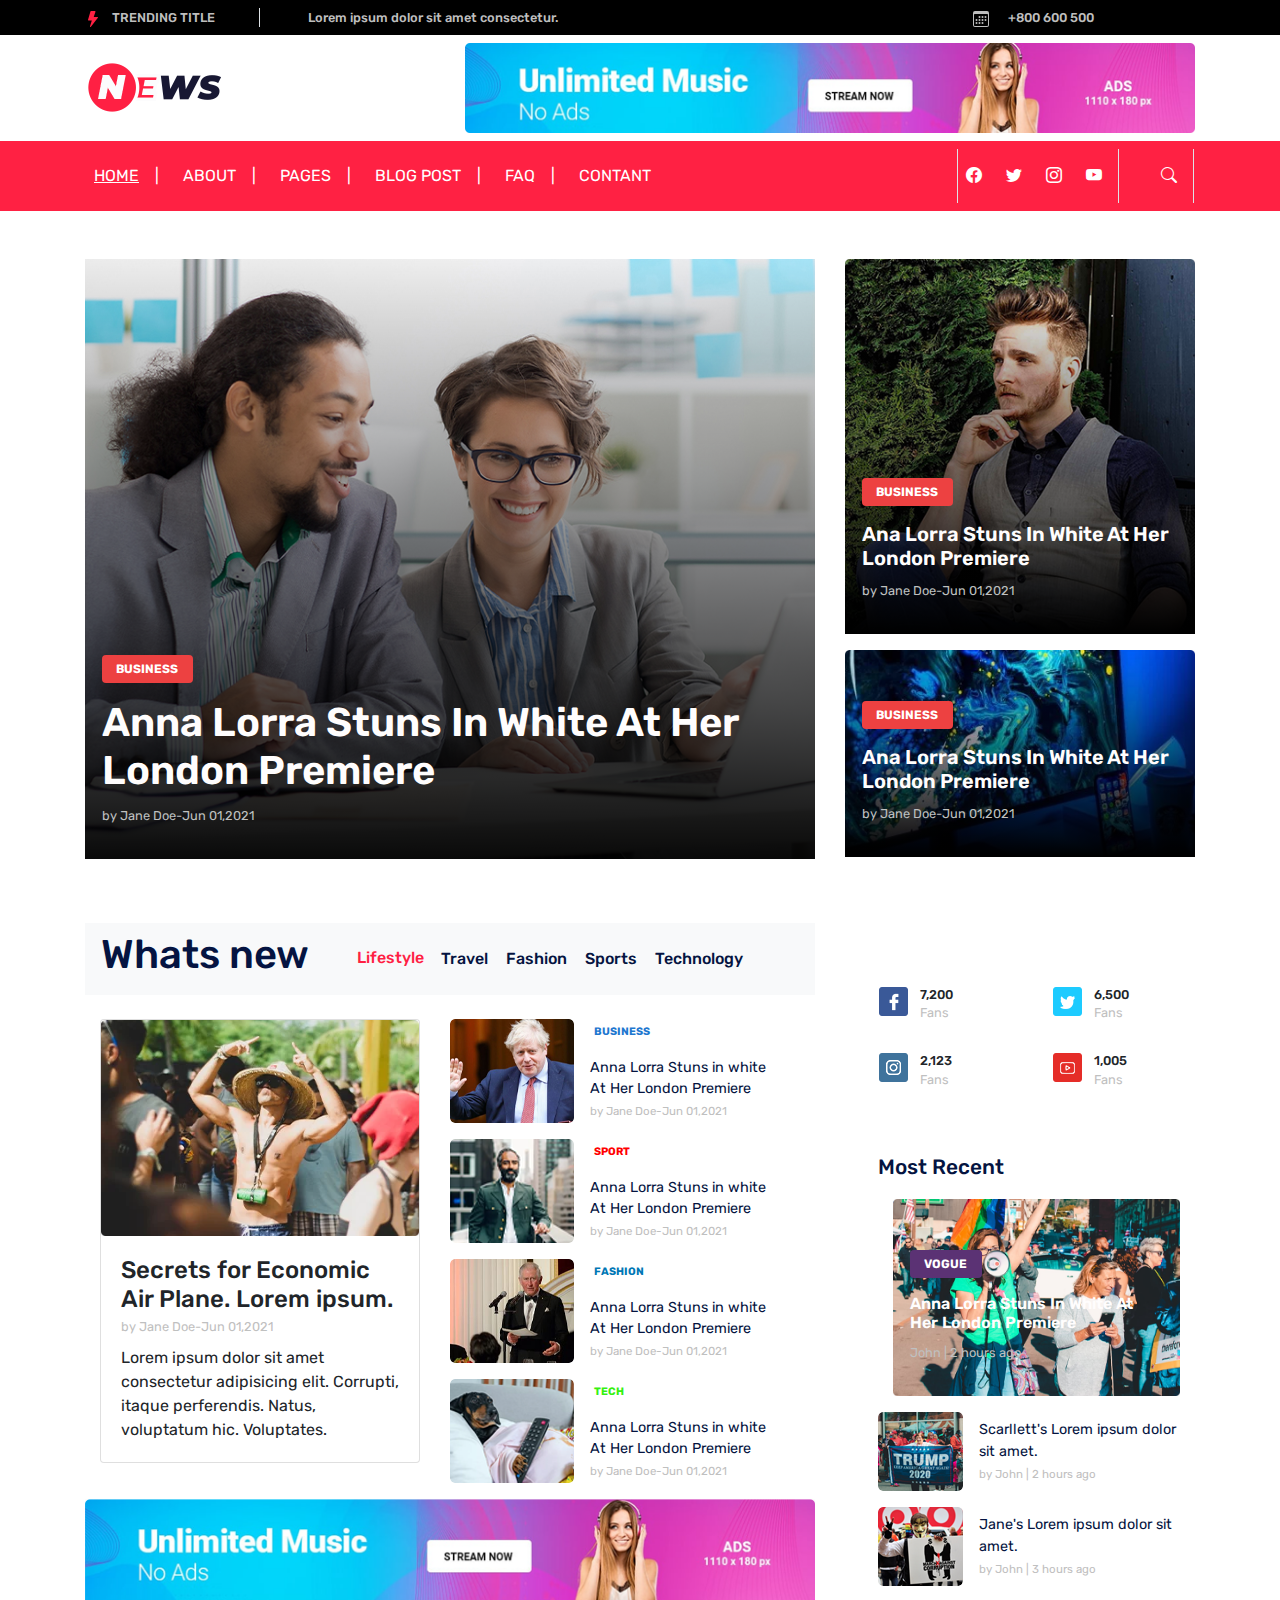
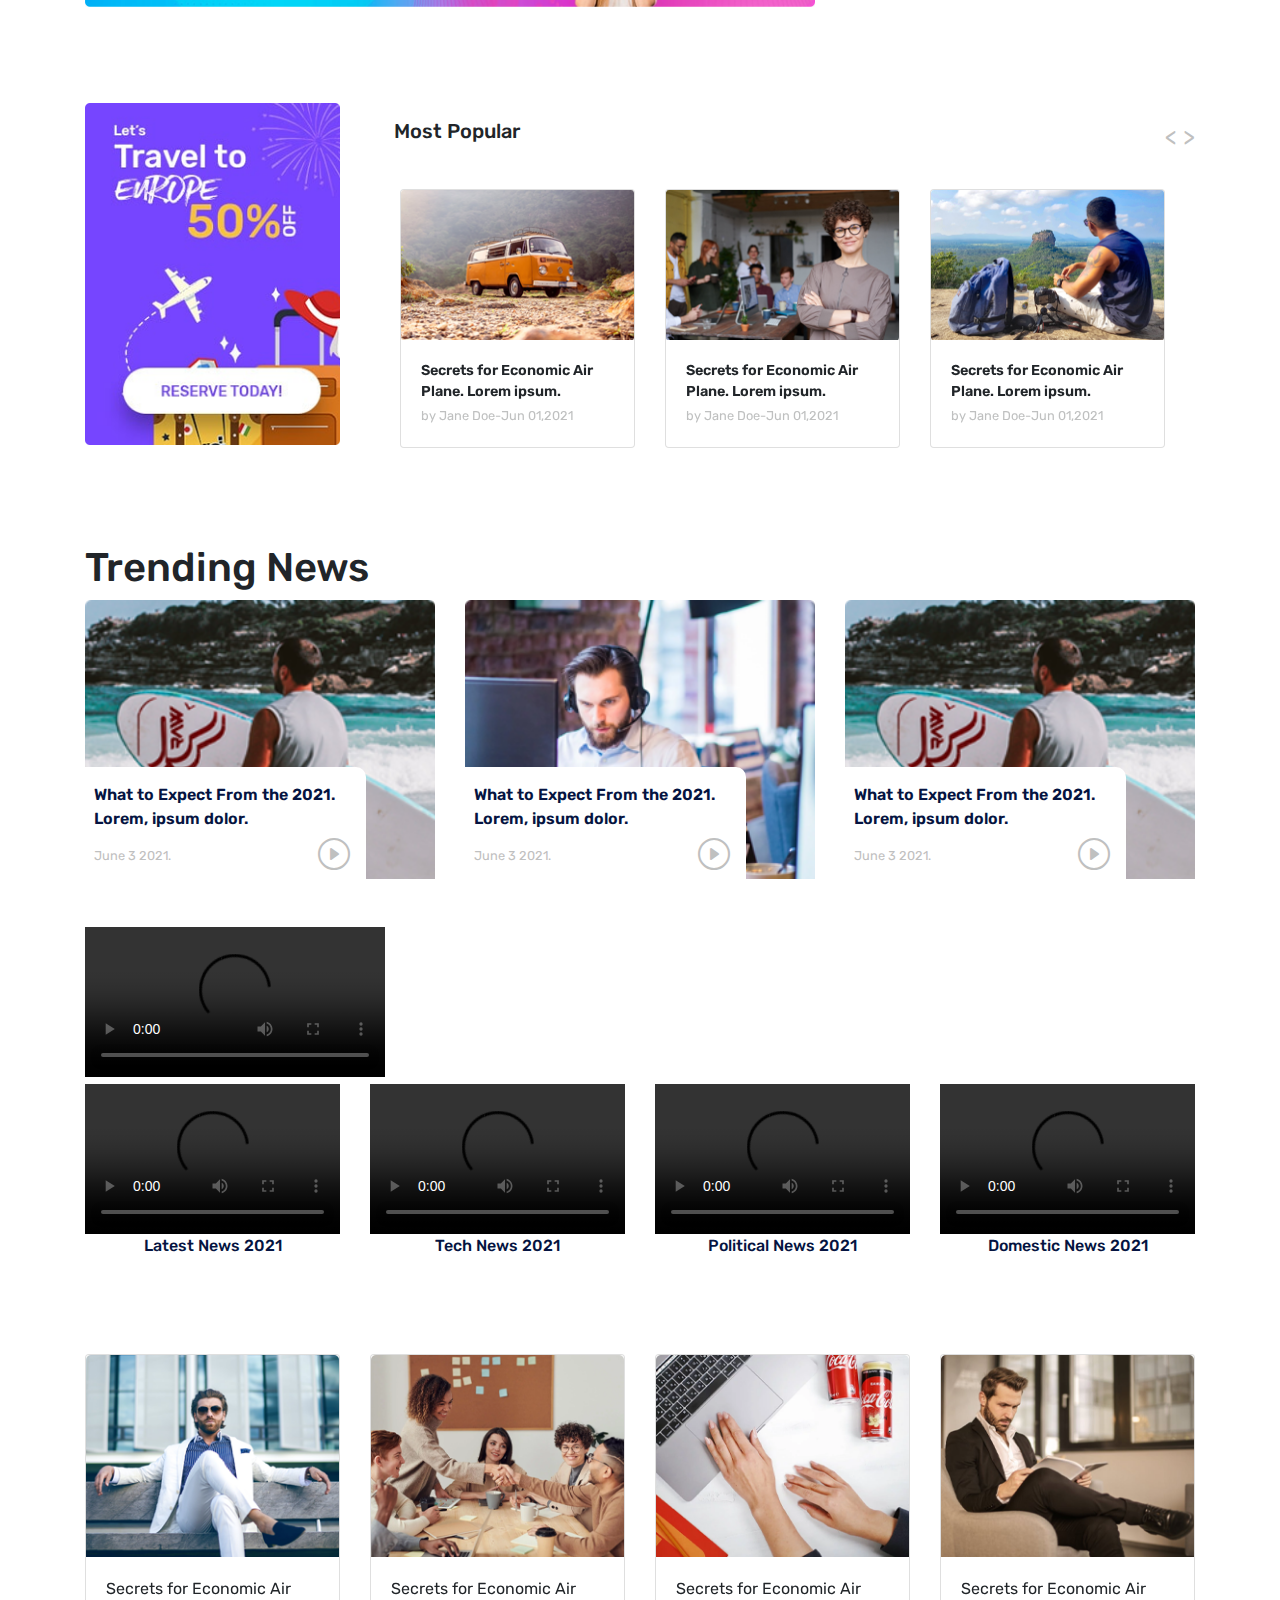
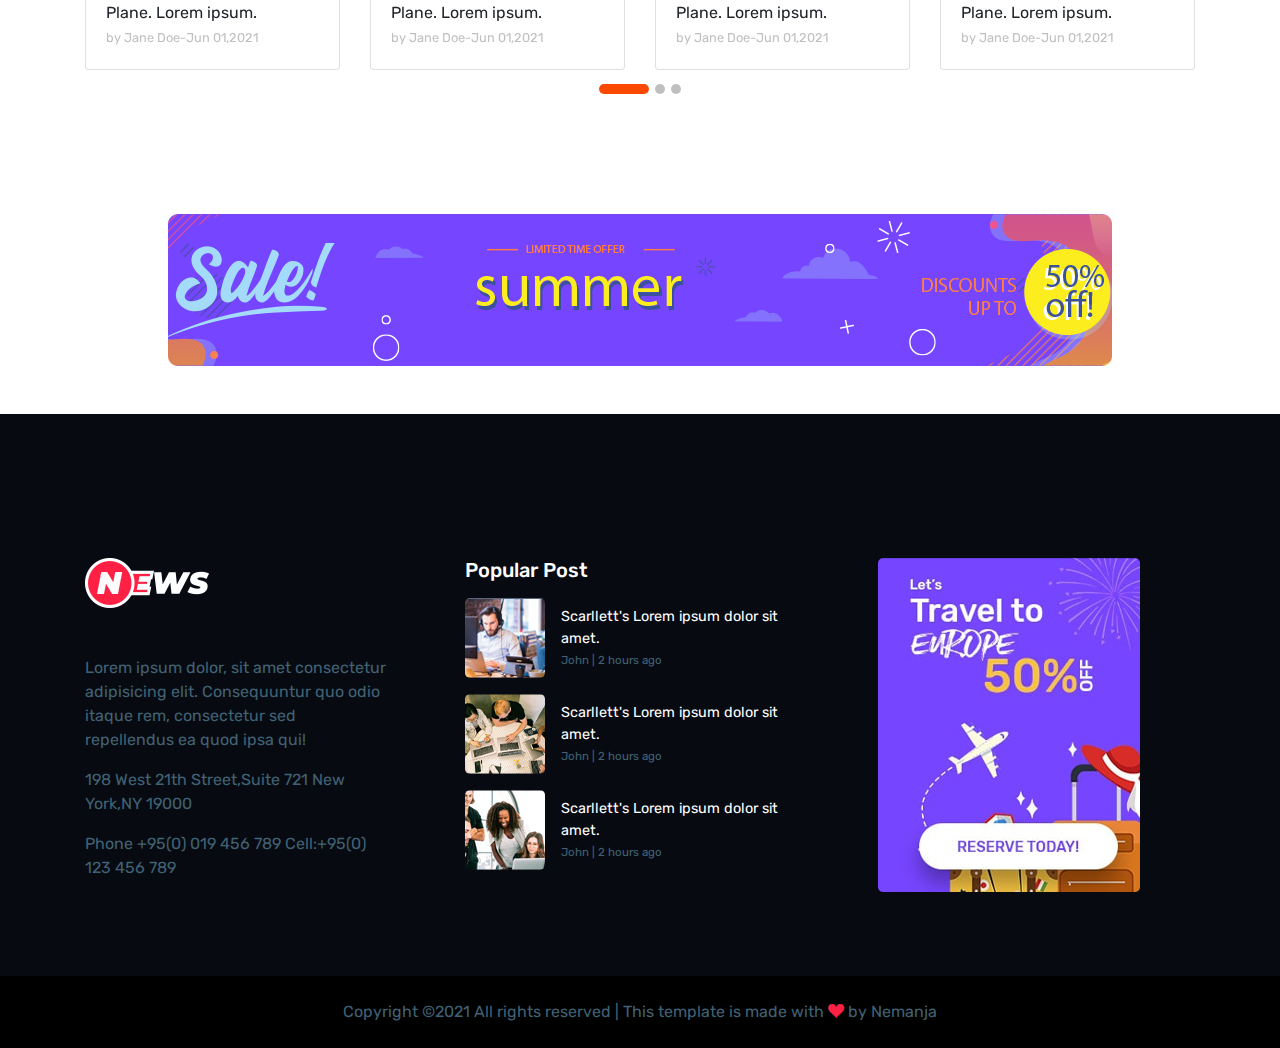
==== index.html @ ccfeb981 "Add files via upload" ====
<!doctype html>
<html lang="en">
  <head>
    <!-- Required meta tags -->
    <meta charset="utf-8">
    <meta name="viewport" content="width=device-width, initial-scale=1, shrink-to-fit=no">

    <!-- Bootstrap CSS -->
    <link rel="stylesheet" href="css/bootstrap.min.css">
    <link rel="stylesheet" href="css/style.css">
    <link href="https://fonts.googleapis.com/css2?family=Rubik:wght@200;300;400;500;520;700&display=swap" rel="stylesheet">
    <!-- BOOTSTRAP ICONS -->
    <link rel="stylesheet" href="https://cdn.jsdelivr.net/npm/bootstrap-icons@1.5.0/font/bootstrap-icons.css">
    <title>Hello, world!</title>
  </head>
  <body class="main-page">

    <!-- TRENDING NEWS SECTION -->
    <div class="top-trending-news p-2">
      <div class="container">
        <div class="row">
          <div class="col-6 col-md-3 col-lg-2 border-right">
            <svg xmlns="http://www.w3.org/2000/svg" width="16" height="16" fill="#ff2143" class="bi bi-lightning-fill mr-2" viewBox="0 0 16 16">
              <path d="M5.52.359A.5.5 0 0 1 6 0h4a.5.5 0 0 1 .474.658L8.694 6H12.5a.5.5 0 0 1 .395.807l-7 9a.5.5 0 0 1-.873-.454L6.823 9.5H3.5a.5.5 0 0 1-.48-.641l2.5-8.5z"/>
            </svg>
          TRENDING TITLE
        </div>
          <div class="col-6 col-md-6 col-lg-7 pl-md-5">Lorem ipsum dolor sit amet consectetur.</div>
          <div class="col-6 offset-1 offset-md-0 col-md-3 col-lg-2 pl-lg-5 align-self-md-end">
            <svg xmlns="http://www.w3.org/2000/svg" width="16" height="16" fill="currentColor" class="bi bi-calendar3 mr-3" viewBox="0 0 16 16">
              <path d="M14 0H2a2 2 0 0 0-2 2v12a2 2 0 0 0 2 2h12a2 2 0 0 0 2-2V2a2 2 0 0 0-2-2zM1 3.857C1 3.384 1.448 3 2 3h12c.552 0 1 .384 1 .857v10.286c0 .473-.448.857-1 .857H2c-.552 0-1-.384-1-.857V3.857z"/>
              <path d="M6.5 7a1 1 0 1 0 0-2 1 1 0 0 0 0 2zm3 0a1 1 0 1 0 0-2 1 1 0 0 0 0 2zm3 0a1 1 0 1 0 0-2 1 1 0 0 0 0 2zm-9 3a1 1 0 1 0 0-2 1 1 0 0 0 0 2zm3 0a1 1 0 1 0 0-2 1 1 0 0 0 0 2zm3 0a1 1 0 1 0 0-2 1 1 0 0 0 0 2zm3 0a1 1 0 1 0 0-2 1 1 0 0 0 0 2zm-9 3a1 1 0 1 0 0-2 1 1 0 0 0 0 2zm3 0a1 1 0 1 0 0-2 1 1 0 0 0 0 2zm3 0a1 1 0 1 0 0-2 1 1 0 0 0 0 2z"/>
            </svg>
            +800 600 500
          </div>
        </div>
      </div>
    </div>


  <!-- HEADER SECTION -->
  <div class="header">
    <div class="container">
      <div class="row mt-2 mb-2 d-flex align-items-center">
        <div class="col-4">
          <img src="img/logo/logo.png" class="img-fluid" alt="">
        </div>
        <div class="col-8">
          <a href="#"><img src="img/gallery/header_card.png" class="img-fluid" alt=""></a>
        </div>  
        <div class="col-2"></div>
      </div>
    </div>
  </div>


  <!-- NAVBAR -->
  <div class="nav-bg main-navbar">
    <nav class="navbar navbar-expand-lg navbar-dark container">
      <div class="nav-left">
        <div class="collapse navbar-collapse" id="navbarNavAltMarkup">
          <div class="navbar-nav ml-auto">
            <a class="nav-link active" href="index.html">Home<span class="sr-only">(current)</span></a>
            <a class="nav-link" href="about.html">About</a>
            <a class="nav-link" href="blog-page.html">Pages</a>
            <a class="nav-link" href="blog-details.html" >Blog Post</a>
            <a class="nav-link" href="#" >FAQ</a>
            <a class="nav-link" href="#" >Contant</a>
          </div>
        </div>
      </div>
      <button class="navbar-toggler" type="button" data-toggle="collapse" data-target="#navbarNavAltMarkup" aria-controls="navbarNavAltMarkup" aria-expanded="false" aria-label="Toggle navigation">
        <span class="navbar-toggler-icon"></span>
      </button>
      <div class="collapse navbar-collapse" id="navbarNavAltMarkup">
        <div class="navbar-nav ml-auto social-networks border-left d-flex align-items-center">
          <a class="nav-link" href="#">
            <i class="bi bi-facebook"></i>
          </a>
          <a class="nav-link" href="#">
            <i class="bi bi-twitter"></i>
          </a>
          <a class="nav-link" href="#">
            <i class="bi bi-instagram"></i>
          </a>
          <a class="nav-link" href="#">
            <i class="bi bi-youtube"></i>
          </a>
          <div class="nav-link border-left border-right search-section ">
            <div class="d-flex flex-row justify-content-center align-items-center">
              <input class="form-control mr-sm-2 search-input" type="search" placeholder="Search" aria-label="Search">
              <button class="bi bi-search search-btn" type="submit"></button>
            </div>
          </div>
          
        </div>
      </div>
    </nav>
  </div>


  <div class="container pt-5 top-section">

      <!-- HEADLINES -->
    <div class="row">
      <div class="col-lg-8 col-sm-12 mb-md-3 top-news pb-xs">
        <div class="gradient">
          <img src="./img/trending/trending_top03.jpg" class="img-fluid" alt="">
        </div>
        <div class="news-info">
          <div class="badge badge-news business">
            BUSINESS
          </div>
          <a href="#">
            <h1 class="headline">
              <a href="#">Anna Lorra Stuns in white At Her London Premiere</a>
           </h1>
          </a>
          <small class="meta">
            by Jane Doe-Jun 01,2021
          </small>
        </div>
      </div>
      <div class="col-lg-4 col-md-12 no-padding">
        <div class="container md-no-padding">
          <div class="row">
            <div class="col-lg-12 col-md-6 top-news smaller mb-3 mr-sm">
              <div class="gradient">
                <img src="./img/trending/trending_top3.jpg" class="img-fluid" alt="">
              </div>
              <div class="news-info">
                <div class="badge badge-news business">
                  BUSINESS
                </div>
                <h5 class="headline">
                  <a href="#">      
                      Ana Lorra Stuns in white At Her London Premiere
                  </a>
                </h5>
                <small class="meta">
                  by Jane Doe-Jun 01,2021
                </small>
              </div>
            </div>
            <div class="col-lg-12 col-md-6 top-news smaller">
              <div class="gradient">
                <img src="./img/trending/trending_top4.jpg" class="img-fluid" alt="">
              </div>
              <div class="news-info">
                <div class="badge badge-news business">
                  BUSINESS
                </div>
                <h5 class="headline">
                  <a href="#">      
                      Ana Lorra Stuns in white At Her London Premiere
                  </a>
                </h5>
                <small class="meta">
                  by Jane Doe-Jun 01,2021
                </small>
              </div>
            </div>
          </div>
        </div>
      </div>
    </div>

    
  </div>
  <!-- WHATS NEW AND SOCIAL -->
  <div class="container pt-5 pb-5 whats-new">
    <!-- WHATS NEW AND AD -->
    <div class="row">
      <div class="col-lg-8 col-md-12">
        
        <nav class="navbar navbar-expand-lg navbar-light bg-light new-news-navbar"   id="newNewsTabs" role="tablist">
          <h1 class="headline mr-5">Whats new</h1>
     
          <div class="tab-navbar" >
            <ul class="nav nav-tabs navbar-items-list" id="myTab" role="tablist">
              <li class="nav-item">
                <a class="nav-link active" id="lifestyle-tab" data-toggle="tab" href="#lifestyle" role="tab" aria-controls="lifestyle" aria-selected="true">Lifestyle <span class="sr-only">(current)</span></a>
              </li>
              <li class="nav-item">
                <a class="nav-link" id="travel-tab" data-toggle="tab" href="#travel" role="tab" aria-controls="travel" aria-selected="false">Travel</a>
              </li>
              <li class="nav-item">
                <a class="nav-link"  id="fashion-tab" data-toggle="tab" href="#fashion" role="tab" aria-controls="fashion" aria-selected="false">Fashion</a>
              </li>
              <li class="nav-item">
                <a class="nav-link"  id="sports-tab" data-toggle="tab" href="#sports" role="tab" aria-controls="sports" aria-selected="false">Sports</a>
              </li>
              <li class="nav-item">
                <a class="nav-link"  id="technology-tab" data-toggle="tab" href="#technology" role="tab" aria-controls="technology" aria-selected="false">Technology</a>
              </li>
            </ul>
          </div>
        </nav>
        <div class="tab-content mt-4">
          <div class="tab-pane fade show active" id="lifestyle" role="tabpanel" aria-labelledby="lifestyle-tab">
            <div class="row container">
              <div class="col-lg-6 col-md-6 col-sm-12">
                <div class="card news-info">
                  <img class="card-img-top" src="img/gallery/whats_news_details2.png" alt="Card image cap">
                  <div class="card-body">
                    <a href="#"><h4 class="card-title mb-0">Secrets for Economic Air Plane. Lorem ipsum.</h4></a>
                    <small class="meta">
                      by Jane Doe-Jun 01,2021
                    </small>
                    <p class="card-text mt-2">Lorem ipsum dolor sit amet consectetur adipisicing elit. Corrupti, itaque perferendis. Natus, voluptatum hic. Voluptates.</p>
                  </div>
                </div>
              </div>
              <div class="col-lg-6 col-md-6 col-sm-12 mt-xs">
                    <div class="news-pic-left pb-3">
                      <img src="img/gallery/whats_right_img2.png" class="img" alt="">
                      <section class="news-info ml-3">
                        <div class="badge badge-news business">
                          BUSINESS
                        </div>
                        <div class="headline">
                          <a href="#">Anna Lorra Stuns in white At Her London Premiere</a>
                        </div>
                        <small class="meta">
                          by Jane Doe-Jun 01,2021
                        </small>
                      </section>
                    </div>
                    <div class="news-pic-left pb-3">
                      <img src="img/gallery/whats_right_img1.png" class="img" alt="">
                      <section class="news-info ml-3">
                        <div class="badge badge-news sport">
                          sport
                        </div>
                        <div class="headline">
                          <a href="#">Anna Lorra Stuns in white At Her London Premiere</a>
                        </div>
                        <small class="meta">
                          by Jane Doe-Jun 01,2021
                        </small>
                      </section>
                    </div>
                    <div class="news-pic-left pb-3">
                      <img src="img/gallery/whats_right_img4.png" class="img" alt="">
                      <section class="news-info ml-3">
                        <div class="badge badge-news fashion">
                          fashion
                        </div>
                        <div class="headline">
                          <a href="#">Anna Lorra Stuns in white At Her London Premiere</a>
                        </div>
                        <small class="meta">
                          by Jane Doe-Jun 01,2021
                        </small>
                      </section>
                    </div>
                    <div class="news-pic-left pb-3">
                      <img src="img/gallery/whats_right_img3.png" class="img" alt="">
                      <section class="news-info ml-3">
                        <div class="badge badge-news tech">
                          tech
                        </div>
                        <div class="headline">
                          <a href="#">Anna Lorra Stuns in white At Her London Premiere</a>
                        </div>
                        <small class="meta">
                          by Jane Doe-Jun 01,2021
                        </small>
                      </section>
                    </div>
                </div>
            </div>
          </div>
          <div class="tab-pane fade" id="travel" role="tabpanel" aria-labelledby="travel-tab">
            <div class="row container">
              <div class="col-lg-6 col-md-6 col-sm-12">
                <div class="card news-info">
                  <img class="card-img-top" src="img/gallery/whats_news_details1.png" alt="Card image cap">
                  <div class="card-body">
                    <a href="#"><h4 class="card-title mb-0">Secrets for Economic Air Plane. Lorem ipsum.</h4></a>
                    <small class="meta">
                      by Jane Doe-Jun 01,2021
                    </small>
                    <p class="card-text mt-2">Lorem ipsum dolor sit amet consectetur adipisicing elit. Corrupti, itaque perferendis. Natus, voluptatum hic. Voluptates.</p>
                  </div>
                </div>
              </div>
              <div class="col-lg-6 col-md-6 col-sm-12 mt-xs">
                    <div class="news-pic-left pb-3">
                      <img src="img/gallery/whats_right_img1.png" class="img" alt="">
                      <section class="news-info ml-3">
                        <div class="badge badge-news business">
                          BUSINESS
                        </div>
                        <div class="headline">
                          <a href="#">Anna Lorra Stuns in white At Her London Premiere</a>
                        </div>
                        <small class="meta">
                          by Jane Doe-Jun 01,2021
                        </small>
                      </section>
                    </div>
                    <div class="news-pic-left pb-3">
                      <img src="img/gallery/whats_right_img2.png" class="img" alt="">
                      <section class="news-info ml-3">
                        <div class="badge badge-news sport">
                          sport
                        </div>
                        <div class="headline">
                          <a href="#">Anna Lorra Stuns in white At Her London Premiere</a>
                        </div>
                        <small class="meta">
                          by Jane Doe-Jun 01,2021
                        </small>
                      </section>
                    </div>
                    <div class="news-pic-left pb-3">
                      <img src="img/gallery/whats_right_img3.png" class="img" alt="">
                      <section class="news-info ml-3">
                        <div class="badge badge-news fashion">
                          fashion
                        </div>
                        <div class="headline">
                          <a href="#">Anna Lorra Stuns in white At Her London Premiere</a>
                        </div>
                        <small class="meta">
                          by Jane Doe-Jun 01,2021
                        </small>
                      </section>
                    </div>
                    <div class="news-pic-left pb-3">
                      <img src="img/gallery/whats_right_img4.png" class="img" alt="">
                      <section class="news-info ml-3">
                        <div class="badge badge-news tech">
                          tech
                        </div>
                        <div class="headline">
                          <a href="#">Anna Lorra Stuns in white At Her London Premiere</a>
                        </div>
                        <small class="meta">
                          by Jane Doe-Jun 01,2021
                        </small>
                      </section>
                    </div>
                </div>
            </div>
          </div>
          <div class="tab-pane fade" id="fashion" role="tabpanel" aria-labelledby="fashion-tab">
            <div class="row container">
              <div class="col-lg-6 col-md-6 col-sm-12">
                <div class="card news-info">
                  <img class="card-img-top" src="img/gallery/whats_news_details3.png" alt="Card image cap">
                  <div class="card-body">
                    <a href="#"><h4 class="card-title mb-0">Secrets for Economic Air Plane. Lorem ipsum.</h4></a>
                    <small class="meta">
                      by Jane Doe-Jun 01,2021
                    </small>
                    <p class="card-text mt-2">Lorem ipsum dolor sit amet consectetur adipisicing elit. Corrupti, itaque perferendis. Natus, voluptatum hic. Voluptates.</p>
                  </div>
                </div>
              </div>
              <div class="col-lg-6 col-md-6 col-sm-12 mt-xs">
                    <div class="news-pic-left pb-3">
                      <img src="img/gallery/whats_right_img1.png" class="img" alt="">
                      <section class="news-info ml-3">
                        <div class="badge badge-news business">
                          BUSINESS
                        </div>
                        <div class="headline">
                          <a href="#">Anna Lorra Stuns in white At Her London Premiere</a>
                        </div>
                        <small class="meta">
                          by Jane Doe-Jun 01,2021
                        </small>
                      </section>
                    </div>
                    <div class="news-pic-left pb-3">
                      <img src="img/gallery/whats_right_img4.png" class="img" alt="">
                      <section class="news-info ml-3">
                        <div class="badge badge-news sport">
                          sport
                        </div>
                        <div class="headline">
                          <a href="#">Anna Lorra Stuns in white At Her London Premiere</a>
                        </div>
                        <small class="meta">
                          by Jane Doe-Jun 01,2021
                        </small>
                      </section>
                    </div>
                    <div class="news-pic-left pb-3">
                      <img src="img/gallery/whats_right_img3.png" class="img" alt="">
                      <section class="news-info ml-3">
                        <div class="badge badge-news fashion">
                          fashion
                        </div>
                        <div class="headline">
                          <a href="#">Anna Lorra Stuns in white At Her London Premiere</a>
                        </div>
                        <small class="meta">
                          by Jane Doe-Jun 01,2021
                        </small>
                      </section>
                    </div>
                    <div class="news-pic-left pb-3">
                      <img src="img/gallery/whats_right_img2.png" class="img" alt="">
                      <section class="news-info ml-3">
                        <div class="badge badge-news tech">
                          tech
                        </div>
                        <div class="headline">
                          <a href="#">Anna Lorra Stuns in white At Her London Premiere</a>
                        </div>
                        <small class="meta">
                          by Jane Doe-Jun 01,2021
                        </small>
                      </section>
                    </div>
                </div>
            </div>
          </div>
          <div class="tab-pane fade" id="sports" role="tabpanel" aria-labelledby="sports-tab">
            <div class="row container">
              <div class="col-lg-6 col-md-6 col-sm-12">
                <div class="card news-info">
                  <img class="card-img-top" src="img/gallery/whats_news_details4.png" alt="Card image cap">
                  <div class="card-body">
                    <a href="#"><h4 class="card-title mb-0">Secrets for Economic Air Plane. Lorem ipsum.</h4></a>
                    <small class="meta">
                      by Jane Doe-Jun 01,2021
                    </small>
                    <p class="card-text mt-2">Lorem ipsum dolor sit amet consectetur adipisicing elit. Corrupti, itaque perferendis. Natus, voluptatum hic. Voluptates.</p>
                  </div>
                </div>
              </div>
              <div class="col-lg-6 col-md-6 col-sm-12 mt-xs">
                    <div class="news-pic-left pb-3">
                      <img src="img/gallery/whats_right_img2.png" class="img" alt="">
                      <section class="news-info ml-3">
                        <div class="badge badge-news business">
                          BUSINESS
                        </div>
                        <div class="headline">
                          <a href="#">Anna Lorra Stuns in white At Her London Premiere</a>
                        </div>
                        <small class="meta">
                          by Jane Doe-Jun 01,2021
                        </small>
                      </section>
                    </div>
                    <div class="news-pic-left pb-3">
                      <img src="img/gallery/whats_right_img1.png" class="img" alt="">
                      <section class="news-info ml-3">
                        <div class="badge badge-news sport">
                          sport
                        </div>
                        <div class="headline">
                          <a href="#">Anna Lorra Stuns in white At Her London Premiere</a>
                        </div>
                        <small class="meta">
                          by Jane Doe-Jun 01,2021
                        </small>
                      </section>
                    </div>
                    <div class="news-pic-left pb-3">
                      <img src="img/gallery/whats_right_img4.png" class="img" alt="">
                      <section class="news-info ml-3">
                        <div class="badge badge-news fashion">
                          fashion
                        </div>
                        <div class="headline">
                          <a href="#">Anna Lorra Stuns in white At Her London Premiere</a>
                        </div>
                        <small class="meta">
                          by Jane Doe-Jun 01,2021
                        </small>
                      </section>
                    </div>
                    <div class="news-pic-left pb-3">
                      <img src="img/gallery/whats_right_img3.png" class="img" alt="">
                      <section class="news-info ml-3">
                        <div class="badge badge-news tech">
                          tech
                        </div>
                        <div class="headline">
                          <a href="#">Anna Lorra Stuns in white At Her London Premiere</a>
                        </div>
                        <small class="meta">
                          by Jane Doe-Jun 01,2021
                        </small>
                      </section>
                    </div>
                </div>
            </div>
          </div>
          <div class="tab-pane fade" id="technology" role="tabpanel" aria-labelledby="technology-tab">
            <div class="row container">
              <div class="col-lg-6 col-md-6 col-sm-12">
                <div class="card news-info">
                  <img class="card-img-top" src="img/gallery/whats_news_details5.png" alt="Card image cap">
                  <div class="card-body">
                    <a href="#"><h4 class="card-title mb-0">Secrets for Economic Air Plane. Lorem ipsum.</h4></a>
                    <small class="meta">
                      by Jane Doe-Jun 01,2021
                    </small>
                    <p class="card-text mt-2">Lorem ipsum dolor sit amet consectetur adipisicing elit. Corrupti, itaque perferendis. Natus, voluptatum hic. Voluptates.</p>
                  </div>
                </div>
              </div>
              <div class="col-lg-6 col-md-6 col-sm-12 mt-xs">
                    <div class="news-pic-left pb-3">
                      <img src="img/gallery/whats_right_img4.png" class="img" alt="">
                      <section class="news-info ml-3">
                        <div class="badge badge-news business">
                          BUSINESS
                        </div>
                        <div class="headline">
                          <a href="#">Anna Lorra Stuns in white At Her London Premiere</a>
                        </div>
                        <small class="meta">
                          by Jane Doe-Jun 01,2021
                        </small>
                      </section>
                    </div>
                    <div class="news-pic-left pb-3">
                      <img src="img/gallery/whats_right_img1.png" class="img" alt="">
                      <section class="news-info ml-3">
                        <div class="badge badge-news sport">
                          sport
                        </div>
                        <div class="headline">
                          <a href="#">Anna Lorra Stuns in white At Her London Premiere</a>
                        </div>
                        <small class="meta">
                          by Jane Doe-Jun 01,2021
                        </small>
                      </section>
                    </div>
                    <div class="news-pic-left pb-3">
                      <img src="img/gallery/whats_right_img2.png" class="img" alt="">
                      <section class="news-info ml-3">
                        <div class="badge badge-news fashion">
                          fashion
                        </div>
                        <div class="headline">
                          <a href="#">Anna Lorra Stuns in white At Her London Premiere</a>
                        </div>
                        <small class="meta">
                          by Jane Doe-Jun 01,2021
                        </small>
                      </section>
                    </div>
                    <div class="news-pic-left pb-3">
                      <img src="img/gallery/whats_right_img3.png" class="img" alt="">
                      <section class="news-info ml-3">
                        <div class="badge badge-news tech">
                          tech
                        </div>
                        <div class="headline">
                          <a href="#">Anna Lorra Stuns in white At Her London Premiere</a>
                        </div>
                        <small class="meta">
                          by Jane Doe-Jun 01,2021
                        </small>
                      </section>
                    </div>
                </div>
            </div>
          </div>
        </div>
        <a href="#"><img src="img/gallery/body_card1.png" alt="" class="img-fluid"></a>
      </div>

      <!-- SOCIAL NETWORKS AND MOST RECENT -->
      <div class="col-lg-4 col-md-12 pl-lg-5">
        <!-- SOCIAL NETWORKS -->
        <div class="row d-flex social-networks-section justify-content-around align-items-center pt-5">
            <div class="col-3 col-lg-6 col-md-3 d-flex flex-row p-3">
              <div class="pic mr-1">
                <a href="#"><img src="img/news/icon-fb.png" alt=""></a>
              </div>
              <div class="social-network-info ml-2">
                <div class="social-network-followers"> 7,200 </div>
                <small class="social-network-followers-text">Fans</small>
              </div>
            </div>

            <div class="col-3 col-lg-6 col-md-3 d-flex flex-row p-3">
              <div class="pic mr-1">
                <a href="#"><img src="img/news/icon-tw.png" alt=""></a>
              </div>
              <div class="social-network-info ml-2">
                <div class="social-network-followers"> 6,500 </div>
                <small class="social-network-followers-text">Fans</small>
              </div>
            </div>

            <div class="col-3 col-lg-6 col-md-3 d-flex flex-row p-3">
              <div class="pic mr-1">
                <a href="#"><img src="img/news/icon-ins.png" alt=""></a>
              </div>
              <div class="social-network-info ml-2">
                <div class="social-network-followers"> 2,123 </div>
                <small class="social-network-followers-text">Fans</small>
              </div>
            </div>

            <div class="col-3 col-lg-6 col-md-3 d-flex flex-row p-3">
              <div class="pic mr-1">
                <a href="#"><img src="img/news/icon-yo.png" alt=""></a>
              </div>
              <div class="social-network-info ml-2">
                <div class="social-network-followers"> 1,005 </div>
                <small class="social-network-followers-text">Fans</small>
              </div>
            </div>
        </div>
        <!-- MOST RECENT -->
        <div class="most-recent-section mt-5">
            <div class="headline mb-3">Most Recent</div>
            <div class="container">
              <div class="recent-news-list row">
                <div class="top-news col-12">
                  <img src="./img/gallery/most_recent.png" class="img-fluid" alt="">
                  <div class="news-info">
                    <div class="badge badge-news vogue">
                      vogue
                    </div>
                    <h5 class="headline">
                      <a href="#">Anna Lorra Stuns in white At Her London Premiere</a>
                    </h5>
                    <small class="meta">
                      John | 2 hours ago
                    </small>
                  </div>
                </div>
                <div class="news-pic-left mt-3 col-lg-12 col-md-6 no-padding">
                    <img src="img/gallery/most_recent1.png" class="img" alt="">
                    <section class="news-info ml-3">
                      <div class="headline">
                        <a href="#">Scarllett's Lorem ipsum dolor sit amet.</a>
                      </div>
                      <small class="meta">
                        by John | 2 hours ago
                      </small>
                    </section>
                </div>
                <div class="news-pic-left mt-3 col-lg-12 col-md-6 no-padding">
                  <img src="img/gallery/most_recent2.png" class="img" alt="">
                  <section class="news-info ml-3">
                    <div class="headline">
                      <a href="#">Jane's Lorem ipsum dolor sit amet.</a>
                    </div>
                    <small class="meta">
                      by John | 3 hours ago
                    </small>
                  </section>
              </div>
              </div>
            </div>
          </div>
        </div>
      </div>
  </div>
  <!-- AD AND MOST POPULAR -->
  <div class="container pt-5 pb-5">
    <div class="row">
      <!-- AD -->
      <div class="col-12 col-md-3 vertical-advert">
        <a href="#"><img src="img/gallery/body_card2.png" class="img-fluid" alt=""></a>
      </div>
      <!-- MOST POPULAR -->
      <div class="col-lg-9 col-md-12 col-sm-12 most-popular-section">
       <div class="container">
        <div class="row d-flex justify-content-between pl-4 pt-3">
          <h5>Most Popular</h5>
          <div class="carosel-controls">
            <a class="control-left" href="#carouselPopularNewsControls" role="button" data-slide="prev">
              <span class="" aria-hidden="true">&lt;</span>
              <span class="sr-only">Previous</span>
            </a>
            <a class="control-right" href="#carouselPopularNewsControls" role="button" data-slide="next">
              <span class="" aria-hidden="true">&gt;</span>
              <span class="sr-only">Next</span>
            </a>
          </div>
        </div>
        <div id="carouselPopularNewsControls" class="carousel slide" data-ride="carousel">
          <div class="carousel-inner">
            <div class="carousel-item active">
              <div class="container">
                <div class="row">
                  <div class="col-12 col-md-4">
                    <div class="card news-info">
                      <img class="card-img-top" src="img/gallery/weeklyNews1.png" alt="Card image cap">
                      <div class="card-body">
                        <div class="card-title mb-0"><a href="#">Secrets for Economic Air Plane. Lorem ipsum.</a></div>
                        <small class="meta">
                          by Jane Doe-Jun 01,2021
                        </small>
                      </div>
                    </div>
                  </div>
                  <div class="col-12 col-md-4">
                    <div class="card news-info">
                      <img class="card-img-top" src="img/gallery/weeklyNews2.png" alt="Card image cap">
                      <div class="card-body">
                        <div class="card-title mb-0"><a href="#">Secrets for Economic Air Plane. Lorem ipsum.</a></div>
                        <small class="meta">
                          by Jane Doe-Jun 01,2021
                        </small>
                      </div>
                    </div>
                  </div>
                  <div class="col-12 col-md-4">
                    <div class="card news-info">
                      <img class="card-img-top" src="img/gallery/weeklyNews3.png" alt="Card image cap">
                      <div class="card-body">
                        <div class="card-title mb-0"><a href="#">Secrets for Economic Air Plane. Lorem ipsum.</a></div>
                        <small class="meta">
                          by Jane Doe-Jun 01,2021
                        </small>
                      </div>
                    </div>
                  </div>
                </div>
              </div>
            </div>
            <div class="carousel-item">
              <div class="container">
                <div class="row">
                  <div class="col-12 col-md-4">
                    <div class="card news-info">
                      <img class="card-img-top" src="img/gallery/weekly2News1.png" alt="Card image cap">
                      <div class="card-body">
                        <div class="card-title mb-0"><a href="#">Secrets for Economic Air Plane. Lorem ipsum.</a></div>
                        <small class="meta">
                          by Jane Doe-Jun 01,2021
                        </small>
                      </div>
                    </div>
                  </div>
                  <div class="col-12 col-md-4">
                    <div class="card news-info">
                      <img class="card-img-top" src="img/gallery/weekly2News2.png" alt="Card image cap">
                      <div class="card-body">
                        <div class="card-title mb-0"><a href="#">Secrets for Economic Air Plane. Lorem ipsum.</a></div>
                        <small class="meta">
                          by Jane Doe-Jun 01,2021
                        </small>
                      </div>
                    </div>
                  </div>
                  <div class="col-12 col-md-4">
                    <div class="card news-info">
                      <img class="card-img-top" src="img/gallery/weekly2News3.png" alt="Card image cap">
                      <div class="card-body">
                        <div class="card-title mb-0"><a href="#">Secrets for Economic Air Plane. Lorem ipsum.</a></div>
                        <small class="meta">
                          by Jane Doe-Jun 01,2021
                        </small>
                      </div>
                    </div>
                  </div>
                </div>
              </div>
            </div>
          </div>
        </div>
      </div>
      </div>
    </div>
  </div>
  <!-- TRENDING NEWS -->
  <div class="container trending-news-section pt-5">
    <h1>Trending News</h1>
    <div class="row">
      <div class="col-lg-4 col-md-6 trending-news">
        <img src="img/gallery/tranding2.png" class="img-fluid" alt="">
        <div class="news-info d-flex flex-column justify-content-between">
          <div class="headline">
            What to Expect From the 2021. Lorem, ipsum dolor.
          </div>
          <div class="news-data d-flex justify-content-between pr-3">
            <small class="date align-self-center">
              June 3 2021.
            </small>
          <div class="">
            <i class="bi bi-play-circle play-btn" data-toggle="modal" data-target="#videoModal"></i>
          </div>
          </div>
        </div>
      </div>
      <div class="col-lg-4 col-md-6 mt-xs trending-news">
        <img src="img/gallery/tranding1.png" class="img-fluid" alt="">
        <div class="news-info d-flex flex-column justify-content-between">
          <div class="headline">
            What to Expect From the 2021. Lorem, ipsum dolor.
          </div>
          <div class="news-data d-flex justify-content-between pr-3">
            <small class="date align-self-center">
              June 3 2021.
            </small>
          <div class="">
            <i class="bi bi-play-circle play-btn" data-toggle="modal" data-target="#videoModal"></i>
          </div>
          </div>
        </div>
      </div>
      <div class="col-lg-4 col-md-6 mt-xs trending-news mt-md-5 mt-lg-0">
        <img src="img/gallery/tranding2.png" class="img-fluid" alt="">
        <div class="news-info d-flex flex-column justify-content-between">
          <div class="headline">
            What to Expect From the 2021. Lorem, ipsum dolor.
          </div>
          <div class="news-data d-flex justify-content-between pr-3">
            <small class="date align-self-center">
              June 3 2021.
            </small>
          <div class="">
            <i class="bi bi-play-circle play-btn" data-toggle="modal" data-target="#videoModal"></i>
          </div>
          </div>
        </div>
      </div>
    </div>
  </div>
  <!-- VIDEOS -->
  <div class="container pt-5 pb-5">
   <div class="row">
    <div class="col-12">
      <video controls class="img-fluid">
        <source src="video/video_top.mp4" type="video/mp4">
      </video>
    </div>
    <div class="col-lg-3 col-md-6">
      <div class="video-card d-flex flex-column">
        <video controls class="img-fluid">
          <source src="video/video_top.mp4" type="video/mp4">
        </video>
        <div class="headline align-self-center">Latest News 2021</div>
      </div>
    </div>
    <div class="col-lg-3 col-md-6"">
      <div class="video-card d-flex flex-column">
        <video controls class="img-fluid">
          <source src="video/video_top.mp4" type="video/mp4">
        </video>
        <div class="headline align-self-center">Tech News 2021</div>
      </div>
    </div>
    <div class="col-lg-3 col-md-6"">
      <div class="video-card d-flex flex-column">
        <video controls class="img-fluid">
          <source src="video/video_top.mp4" type="video/mp4">
        </video>
        <div class="headline align-self-center">Political News 2021</div>
      </div>
    </div>
    <div class="col-lg-3 col-md-6"">
      <div class="video-card d-flex flex-column">
        <video controls class="img-fluid">
          <source src="video/video_top.mp4" type="video/mp4">
        </video>
        <div class="headline align-self-center">Domestic News 2021</div>
      </div>
    </div>
   </div>
  </div>
  <!-- BOTTOM NEWS -->
  <div class="container pt-5 pb-5 bottom-news">
    <div id="carouselBottomNewsIndicators" class="carousel slide bottom-slide" data-ride="carousel">
      <ol class="carousel-indicators">
        <li data-target="#carouselBottomNewsIndicators" data-slide-to="0" class="active"></li>
        <li data-target="#carouselBottomNewsIndicators" data-slide-to="1"></li>
        <li data-target="#carouselBottomNewsIndicators" data-slide-to="2"></li>
      </ol>
      <div class="carousel-inner">
        <div class="carousel-item active">
          <div class="row">
            <div class="col-lg-3 col-md-6">
              <div class="card news-info">
                <img class="card-img-top" src="img/gallery/weekly2News1.png" alt="Card image cap">
                <div class="card-body">
                  <div class="card-title mb-0"><a href="#">Secrets for Economic Air Plane. Lorem ipsum.</a></div>
                  <small class="meta">
                    by Jane Doe-Jun 01,2021
                  </small>
                </div>
              </div>
            </div>
            <div class="col-lg-3 col-md-6">
              <div class="card news-info">
                <img class="card-img-top" src="img/gallery/weekly2News2.png" alt="Card image cap">
                <div class="card-body">
                  <div class="card-title mb-0"><a href="#">Secrets for Economic Air Plane. Lorem ipsum.</a></div>
                  <small class="meta">
                    by Jane Doe-Jun 01,2021
                  </small>
                </div>
              </div>
            </div>
            <div class="col-lg-3 col-md-6">
              <div class="card news-info">
                <img class="card-img-top" src="img/gallery/weekly2News3.png" alt="Card image cap">
                <div class="card-body">
                  <div class="card-title mb-0"><a href="#">Secrets for Economic Air Plane. Lorem ipsum.</a></div>
                  <small class="meta">
                    by Jane Doe-Jun 01,2021
                  </small>
                </div>
              </div>
            </div>
            <div class="col-lg-3 col-md-6">
                <div class="card news-info">
                  <img class="card-img-top" src="img/gallery/weekly2News4.png" alt="Card image cap">
                  <div class="card-body">
                    <div class="card-title mb-0"><a href="#">Secrets for Economic Air Plane. Lorem ipsum.</a></div>
                    <small class="meta">
                      by Jane Doe-Jun 01,2021
                    </small>
                  </div>
                </div>
            </div>
          </div>
        </div>
        <div class="carousel-item">
          <div class="row">
            <div class="col-lg-3 col-md-6">
              <div class="card news-info">
                <img class="card-img-top" src="img/gallery/weekly2News3.png" alt="Card image cap">
                <div class="card-body">
                  <div class="card-title mb-0"><a href="#">Secrets for Economic Air Plane. Lorem ipsum.</a></div>
                  <small class="meta">
                    by John Doe-Avg 02,2021
                  </small>
                </div>
              </div>
            </div>
            <div class="col-lg-3 col-md-6">
              <div class="card news-info">
                <img class="card-img-top" src="img/gallery/weekly2News2.png" alt="Card image cap">
                <div class="card-body">
                  <div class="card-title mb-0"><a href="#">Secrets for Economic Air Plane. Lorem ipsum.</a></div>
                  <small class="meta">
                    by John Doe-Avg 02,2021
                  </small>
                </div>
              </div>
            </div>
            <div class="col-lg-3 col-md-6">
              <div class="card news-info">
                <img class="card-img-top" src="img/gallery/weekly2News3.png" alt="Card image cap">
                <div class="card-body">
                  <div class="card-title mb-0"><a href="#">Secrets for Economic Air Plane. Lorem ipsum.</a></div>
                  <small class="meta">
                    by John Doe-Avg 02,2021
                  </small>
                </div>
              </div>
            </div>
            <div class="col-lg-3 col-md-6">
                <div class="card news-info">
                  <img class="card-img-top" src="img/gallery/weekly2News4.png" alt="Card image cap">
                  <div class="card-body">
                    <div class="card-title mb-0"><a href="#">Secrets for Economic Air Plane. Lorem ipsum.</a></div>
                    <small class="meta">
                      by John Doe-Avg 02,2021
                    </small>
                  </div>
                </div>
            </div>
          </div>
        </div>
        <div class="carousel-item">
          <div class="row">
            <div class="col-lg-3 col-md-6">
              <div class="card news-info">
                <img class="card-img-top" src="img/gallery/weekly2News1.png" alt="Card image cap">
                <div class="card-body">
                  <div class="card-title mb-0"><a href="#">Secrets for Economic Air Plane. Lorem ipsum.</a></div>
                  <small class="meta">
                    by John Doe-Sep 03,2021
                  </small>
                </div>
              </div>
            </div>
            <div class="col-lg-3 col-md-6">
              <div class="card news-info">
                <img class="card-img-top" src="img/gallery/weekly2News2.png" alt="Card image cap">
                <div class="card-body">
                  <div class="card-title mb-0"><a href="#">Secrets for Economic Air Plane. Lorem ipsum.</a></div>
                  <small class="meta">
                    by John Doe-Sep 03,2021
                  </small>
                </div>
              </div>
            </div>
            <div class="col-lg-3 col-md-6">
              <div class="card news-info">
                <img class="card-img-top" src="img/gallery/weekly2News1.png" alt="Card image cap">
                <div class="card-body">
                  <div class="card-title mb-0"><a href="#">Secrets for Economic Air Plane. Lorem ipsum.</a></div>
                  <small class="meta">
                    by John Doe-Sep 03,2021
                  </small>
                </div>
              </div>
            </div>
            <div class="col-lg-3 col-md-6">
                <div class="card news-info">
                  <img class="card-img-top" src="img/gallery/weekly2News2.png" alt="Card image cap">
                  <div class="card-body">
                    <div class="card-title mb-0"><a href="#">Secrets for Economic Air Plane. Lorem ipsum.</a></div>
                    <small class="meta">
                      by John Doe-Sep 03,2021
                    </small>
                  </div>
                </div>
            </div>
          </div>
        </div>
      </div>
    </div>
  </div>
  <!-- BOTTOM AD -->
  <div class="container pt-md-5 mt-md-5">
    <div class="row">
      <div class="col-12 d-flex justify-content-center">
        <a href="#"><img src="img/gallery/body_card3.png" class="img-fluid" alt=""></a>
      </div>
    </div>
  </div>
  <!-- FOOTER -->
  <div class="container-fluid mt-5 footer">
    <div class="container pt-5">
      <div class="row pt-5 mt-5">
        <div class="col-md-4 col-12 about">
          <img src="img/logo/logo2_footer.png" class="img-fluid pb-5" alt="">
          <div class="text mb-3 pr-5">
            Lorem ipsum dolor, sit amet consectetur adipisicing elit. Consequuntur quo odio itaque rem, consectetur sed repellendus ea quod ipsa qui!
          </div>
          <div class="address mb-3 pr-5">
            198 West 21th Street,Suite 721 New York,NY 19000
          </div>
          <div class="contact pb-5 mb-5 pr-5">
            Phone +95(0) 019 456 789 Cell:+95(0) 123 456 789
          </div>
        </div>
        <div class="col-md-4 col-12">
          <h5>Popular Post</h5>
          <div class="news-pic-left mt-3">
            <img src="img/gallery/footer_post1.png" class="img" alt="">
            <section class="news-info ml-3">
              <div class="headline">
                <a href="#">Scarllett's Lorem ipsum dolor sit amet.</a>
              </div>
              <small class="meta">
                John | 2 hours ago
              </small>
            </section>
          </div>
          <div class="news-pic-left mt-3">
            <img src="img/gallery/footer_post2.png" class="img" alt="">
            <section class="news-info ml-3">
              <div class="headline">
                <a href="#">Scarllett's Lorem ipsum dolor sit amet.</a>
              </div>
              <small class="meta">
                John | 2 hours ago
              </small>
            </section>
          </div>
          <div class="news-pic-left mt-3">
            <img src="img/gallery/footer_post3.png" class="img" alt="">
            <section class="news-info ml-3">
              <div class="headline">
                <a href="#">Scarllett's Lorem ipsum dolor sit amet.</a>
              </div>
              <small class="meta">
                John | 2 hours ago
              </small>
            </section>
          </div>
        </div>
        <div class="col-md-4 col-12 pl-5 d-flex flex-column mt-xs">
          <a href="#"><img src="img/gallery/body_card4.png" class="img-fluid align-self-md-end align-self-center" alt=""></a>
        </div>
      </div>
    </div>
  </div>

  <!-- COPYRIGHT -->
  <div class="container-fluid d-flex justify-content-center copyright-section p-4">
    <div class="text">
      Copyright &copy2021 All rights reserved | This template is made with <i class="bi bi-suit-heart-fill heart-icon"></i> by Nemanja
    </div>
  </div>


  <!-- VIDEO MODAL -->
  <div class="modal fade" id="videoModal" tabindex="-1" role="dialog" aria-labelledby="videoModalLabel" aria-hidden="true">
    <div class="modal-dialog" role="document">
      <div class="modal-content">
        <div class="modal-header">
          <h5 class="modal-title" id="videoModalLabel">Video</h5>
          <button type="button" class="close" data-dismiss="modal" aria-label="Close">
            <span aria-hidden="true">&times;</span>
          </button>
        </div>
        <div class="modal-body">
         <div class="videoWrapper">
          <iframe width="100%" height="315" src="https://www.youtube.com/embed/jNQXAC9IVRw" title="YouTube video player" frameborder="0" allow="accelerometer; autoplay; clipboard-write; encrypted-media; gyroscope; picture-in-picture" allowfullscreen></iframe>
         </div>
        </div>
      </div>
    </div>
  </div>
    <!-- Optional JavaScript -->
    <!-- jQuery first, then Popper.js, then Bootstrap JS -->
    <script src="https://code.jquery.com/jquery-3.3.1.slim.min.js" integrity="sha384-q8i/X+965DzO0rT7abK41JStQIAqVgRVzpbzo5smXKp4YfRvH+8abtTE1Pi6jizo" crossorigin="anonymous"></script>
    <script src="https://cdnjs.cloudflare.com/ajax/libs/popper.js/1.14.7/umd/popper.min.js" integrity="sha384-UO2eT0CpHqdSJQ6hJty5KVphtPhzWj9WO1clHTMGa3JDZwrnQq4sF86dIHNDz0W1" crossorigin="anonymous"></script>
    <script src="js/bootstrap.min.js"></script>
  </body>
</html>
---- css/style.css ----
/*
BOJE 
Roze #ff2143
Plava naslovi #051441
Siva #bfc0c0;
Crvena bussiness #ed4141
Plava FASHION #0077b5
Zelena tech #0077b5
Ljubicasta #8a3ab9
Narandzasta galerija scroll #fc4902
Plava footer #070b11
Footer text plava #416275;
*/
/*general*/
*
{
    margin: 0;
    padding: 0;
    box-sizing:border-box;
    font-family: 'Rubik', sans-serif;
    letter-spacing: 0;
}
body
{
    height: 3000px;
}

/*general end*/
/* MAIN PAGE */
.main-page a:hover
{
    text-decoration: none;
    color:#ff2143;
}
.main-page a
{
    color:inherit;
}
/*top trending-news*/
.top-trending-news
{
    background-color: black;
    color:#bebebe;
    font-size:0.8rem;
    font-weight: 520;
}
/*top trending-news end*/

/*navbar*/
/*nav bar*/
.main-navbar.nav-bg
{
    background-color: #ff2143;
    
 
}
.main-navbar .nav-link
{
    color:white !important;
    text-transform: uppercase;
    padding-right: 1rem !important;
}
.main-navbar.nav-bg .active
{
    text-decoration: underline;
}
.main-navbar .navbar
{
    padding: 1.5rem 1rem !important;
}
.main-navbar .social-networks a:hover i,.main-navbar .search-btn:hover,.main-navbar .nav-link:hover
{
    color:#051441 !important;
}
.main-navbar .nav-link:hover::after
{
    color:white !important;
}
.main-navbar .nav-left .nav-link:not(:last-child)::after
{
    padding-left:1rem;
    font-weight:light;
    content:'|';
}
.main-navbar .search-btn
{
    background-color: transparent;
    border:none; 
    color:white;
}
.main-navbar .search-btn
{
    background-color: transparent;
    border:none; 
    color:white;
}
.main-navbar .search-section:hover .search-input
{
    display: block;
    transition: all 0.4s;
    width:200px !important;
    visibility: visible;
}
.main-navbar .search-input
{
    width:0px;

    visibility: hidden;
    transition: all 0.4s;
    
}
/*navbar end*/

/*NEWS CARD*/
.top-news
{
    width:auto;
    height:auto;
    color:#fff;
    position:relative;
    overflow:hidden;
    max-height:600px;
    
}
.top-news .news-info
{
    
    position:absolute;
    padding:2rem;
    bottom:0;
    left:0;
}
.top-news .gradient /*drugacije sam uradio ali nije lepo radilo na small pa sam ovako https://www.youtube.com/watch?v=wXhTHyIgQ_U*/
{
    position: relative;
}
.top-news .gradient:after
{
    position: absolute;
    content:'';
    top:0;
    left:0;
    width:100%;
    height:100%;
    background: rgb(255,255,255) !important;
    background: linear-gradient(180deg, rgba(255,255,255,0) 0%, rgba(0,0,0,1) 100%) !important;
}
.top-news img
{
    width: 100%;
    height:100%;
    
}
.top-news .news-info .headline
{
   color:#fffdfd;
   font-weight: 600;
   text-transform:capitalize;
}
.top-news .badge-news.business
{
    color:white;
    padding:.5rem .9rem;
    background-color:#ed4141;  
}
.badge-news
{
    margin-bottom:1rem;
}
.news-info .meta
{
    color:#bfc0c0;
}
/*WHATS NEW NEWS*/
.navbar-items-list .nav-link.active
{
    border: 0 !important;
    background-color:transparent;
    color:#ff2143 !important;
}
.navbar-items-list .nav-link:hover
{
    border: 0 !important;
    background-color:transparent !important;
    
}
.new-news-navbar 
{
    font-weight: 500 !important;
}

.whats-new .headline
{
    color:#051441;
}
.new-news-navbar .nav-tabs
{
    border:0;
}
.new-news-navbar .nav-link
{
    color:#051441 !important;
    padding-left: 0rem !important;
}
.news-pic-left
{
    display:flex;
    flex-direction: row;
    align-items: center;
}
.news-pic-left a
{
    color:inherit;
}
.news-pic-left a:hover
{
    color:#ff2143;
}
.news-pic-left .img
{
  height:auto;
  max-width:125px;
  border-radius:5px;
}
.news-pic-left .news-info
{
    display:inline;
    font-size:.9rem;
}
.news-pic-left .badge-news
{
    text-transform: uppercase;

}
.news-pic-left .badge-news.business
{
    color:rgb(30, 119, 207);
}
.news-pic-left .badge-news.fashion
{
    color:#0077b5;
}
.news-pic-left .badge-news.tech
{
    color:#35f00f;
}
.news-pic-left .badge-news.sport
{
    color:red;
}
/*SOCIAL NETWORKS*/
.social-network-info
{
    line-height: 1.2;
}
.social-networks-section .pic:hover
{
    opacity:0.6;
}
.social-network-info .social-network-followers
{
    font-size:.8rem;
    font-weight: 500;
}
.social-network-info .social-network-followers-text
{
    color:#bfc0c0;
}
/*most recent section*/
.most-recent-section > .headline
{
    font-size:1.3rem;
    font-weight: 500;
}
.most-recent-section .top-news .headline
{
    font-size:1rem;
}
.most-recent-section .top-news .badge-news.vogue
{
    color:white;
    padding:.5rem .9rem;
    text-transform: uppercase;
    background-color:rgb(91, 50, 116);
}
.most-recent-section .news-pic-left img
{
    height:auto;
    max-width:90px;
}
/*MOST POPULAR SECTION*/
.most-popular-section .card-img-top /*https://stackoverflow.com/questions/37287153/how-to-get-images-in-bootstraps-card-to-be-the-same-height-width/53252725*/
{
    width: 100%;
    height: 150px;
    object-fit: cover;
    
}
.most-popular-section .carosel-controls
{
    min-height: 70px;
    transition: all 0.4s;
}
.most-popular-section .control-left
{
    color:#bfc0c0;
    font-size: 1.5rem;
    transition: all 0.4s;
}
.most-popular-section .control-right
{
    color:#bfc0c0;
    font-size: 1.5rem;
    transition: all 0.4s;
}
.most-popular-section .control-left:hover
{
    color:#bfc0c0;
    text-decoration: none;
    font-size: 2rem;
    transition: all 0.4s;
}
.most-popular-section .control-right:hover
{
    color:#bfc0c0;
    text-decoration: none;
    font-size: 2rem;
    transition: all 0.4s;
}
.most-popular-section .card-title
{
    font-size:.9rem;
    font-weight:600;
}
/*trending news section*/
.trending-news
{
    position:relative;
}
.trending-news .news-info
{
    position: absolute;
    
    padding:1rem 0 0 1.5rem;
    width:78%;
    min-height: 40%;
    background-color: white;
    border-radius: 0 10px 0 0;
    bottom: 0;
    left: 0;
}
.trending-news .news-info .headline
{
    color:#051441;
    font-weight: 600;
    
}
.trending-news img
{
    width:100%;
    height:auto;
}
.trending-news .news-info .date
{
    color:#bfc0c0;
}
.play-btn
{

    color:#bfc0c0;
    font-size: 2rem;
    transition: all .6s;
}
.play-btn:hover
{
    color:#ff2143;
    transition: all .6s;
}
/*VIDEOS*/
.video-card .headline
{
    color:#051441;
    font-weight:500;
}
/* */
.bottom-news .carousel-indicators
{
    bottom:-50px;
}
.bottom-news .carousel-indicators li.active
{
    background-color:#fc4902;
    align-self:center;
    height:10px;
    width:50px;
    border-radius: 10% / 50%;
    transition: all .4s;
}
.bottom-news .carousel-indicators li:not(.active)
{
    height:10px;
    width:10px;
    border-radius:100%;
    background-color:grey;
    transition: all .4s;
}
/*footer*/
.footer
{
    background-color: #070b11;
    color:white;
}
.footer .about
{
    color:#416275;
}
.footer .news-pic-left .img
{
  width: 80px;
  height: 80px;
  object-fit: cover;
}
.footer .news-pic-left .meta
{
    color:#416275;
}
.footer a:hover
{
    text-decoration: none;
    color:#ff2143;
}
.footer a
{
    color:inherit;
}
/*copyright*/
.copyright-section
{
    background-color: #000;
    color:#416275;
    
}
.copyright-section .heart-icon
{
    color:#ff2143;
}
/* VIDEO MODAL */
#videoModal .videoWrapper { /* https://css-tricks.com/fluid-width-video/ */
    position: relative;
    padding-bottom: 56.25%; /* 16:9 */
    height: 0;
  }
#videoModal  .videoWrapper iframe {
    position: absolute;
    top: 0;
    left: 0;
    width: 100%;
    height: 100%;
  }








/*blog detalis*/

/*general*/
.custom-btn
{
    border:1px solid #ff2143;
    color:#ff2143;
    font-weight:lighter;
    transition: all 0.5s;
    letter-spacing: .2rem;
    width:100%;
    font-size:.9rem;
}
.custom-btn:hover
{
    border:1px solid #ff2143;
    background-color: #ff2143;
    color:#fff;
    transition: all 0.5s;
}

.post
{
    line-height:2;
}
.post .headline
{
    color:#051441;
}
.post .meta
{
    color:#bfc0c0;
    font-size:.9rem;
    font-weight:400;
}
.post .content
{
    color:grey;
}
.post .quote-box
{
    background-color: rgb(240, 238, 238);
    padding:2rem;
}
.post .quoted-text
{
    background-color: white;
    border-left:3px solid gray;
    padding-left:1rem;
}
/*POST SOCIAL*/
.post .social .likes
{
    color:grey;
}
.post .social .social-network
{
    padding:0.5rem;
    color:gray;
}
.post .social .social-network:hover
{
    color:#ff2143;
}
/*POST NAVIGATION*/
.post .navigation a
{
    color:gray;
    text-decoration: none;
}
.post .navigation a:hover
{
    color:#ff2143;
}
.post .navigation .headline
{
    color:#051441;
}
/*AUTHOR*/
.post .author .name
{
    color:#051441;
}
.post .author .biography
{
    color:grey;
}
/*comments*/
.comments .counter
{
    color:#051441;
}
.comments .comment .author-pic
{
    object-fit: contain;
}
.comments .comment .author
{
    color:#051441;
}
.comments .comment .date
{
    color:grey;
    font-size:.9rem;
}
.comments .comment .reply
{
    color:grey;
    font-size: .9rem;
}
.comments .comment .reply:hover
{
    color:#ff2143;
    font-size: .9rem;
    cursor: pointer;
}
/*NEW COMMENT*/
.new-comment .headline
{
    color:#051441;
}
.new-comment form input,.new-comment form textarea
{
    padding:1.3rem;
    font-weight: lighter;
    font-size:.9rem;
}
/*=======SIDBARS*/
.sidebar  .section-headline
{
    color:#051441;
    font-size:1.3rem;
    padding-bottom:1rem;
    border-bottom: 1px solid rgba(128, 128, 128, 0.125);
}
.sidebar
{
    padding-left:4rem !important;
}
/*search bar*/
.search-bar .search-input
{
    font-size:.9rem;
    padding:1rem;
}
.search-bar input
{
    box-sizing: border-box;
    height:100%;
}
.search-bar .search-icon
{
    right:0;
    display:inline;
    color:white;
    box-sizing: border-box;
    background-color: #ff2143;  
    height:100%;
    width:50px;
    display:flex;
    align-items: center;
    justify-content: center;
    cursor:default;
    
}
/*categories*/
.categories-section .list-group-item a
{
    color:gray;
}
.categories-section .list-group-item
{
    padding-bottom:1.3rem;
}
/*recent-posts*/
.recent-posts
{
    max-width: 100%;
    object-fit: contain;
}
.recent-posts .news-info
{
    max-width: 100%;
}

.recent-posts .news-info *
{
    margin-bottom: 1rem;
    display:block;
}
.recent-posts .headline
{
    height:1rem;
    display:inline-block;
    max-width:200px;
    white-space:nowrap;
    overflow: hidden !important;
    text-overflow: ellipsis;
}
/*TAG CLOUD*/
.tag-cloud-section .tag
{
    color:gray;
    display:inline-block;
    flex-direction: row;
    border:  1px solid rgba(128, 128, 128, 0.125);
    background-color:white;
    height:fit-content;
    width: fit-content;
    padding:.2rem .5rem;
    margin:.7rem;
    font-size:.9rem;
    
}
.instagram-feeds .img-fluid:hover
{
    opacity:0.6;
}
/*newsletter*/
.newsletter-section .email-input
{
    font-size:.9rem;
    padding:1rem;
    height: 100%;
}



.posts .single-post
{
    text-decoration: none;
    padding-top:5rem;
    display:inline-block;
}
.posts .single-post:hover .headline
{
    color:#ff2143;
}
.posts .single-post .body
{
    position:relative;
}
.posts .single-post .date-box
{
    position: absolute;
    text-align: center;
    padding:5px;
    border-radius: 7px;
    color:white !important;
    top:-100px;
    width:75px;
    height:75px;
    background-color: #ff2143;
}
.posts .single-post .date
{
    font-size:1.6rem;
}
.posts .single-post .month
{
    font-size:1rem;
}
.posts .single-post .headline
{
    color:#051441;
    font-size:1.5rem;
    font-weight: 500;
}
.posts .single-post .text
{
    color:gray;
}
.posts .single-post .meta
{
    color:#bfc0c0;
}
/*PAGINATION*/
.posts .pagination
{
    width:100%;
    display:flex;
    justify-content: center;
}
.posts .pagination *
{
    margin:.3rem;
    color:gray;
}
.posts .pagination *:hover
{
    margin:.3rem;
    color:#ff2143;
    background-color: #fff;
}


/*ABOUT PAGE*/
.about .about-headline:before
{
    content:' ';
    border-bottom: 3px solid #ff2143;
    display:inline-block;
    margin-right:1rem;
    margin-bottom:.7rem;
    min-width:60px;
    height:5px;
}
.about p
{
    color:gray;
    margin-top:2rem;
}
.about.picture-section/*radio sam preko gradienta iako sam imao sliku za background*/
{
    background: #ff2143;
    background: linear-gradient(90deg, #ff2143 35%, #080b12 35%, #080b12 35%);
    background-size:cover;
    background-position:center;
    color:#fff;
    position:relative;
    padding:3rem 0px;
    background-attachment: fixed;
}
.picture-section .headline-1,.team-members-section .headline-1
{
    color:#ff2143;
}
.picture-section .headline-1:before,.team-members-section .headline-1:before
{
    content:' ';
    border-bottom: 3px solid #ff2143;
    display:inline-block;
    margin-right:.5rem;
    margin-bottom:.3rem;
    min-width:60px;
    height:5px;
}
.picture-section .headline-2,.team-members-section .headline-2
{
    font-weight: 600;
}
.picture-section p
{
    color:#fff;
}
.more-about-btn
{
    background-color:#ff2143;
    color:#fff;
    font-weight: 500;
    transition: all 0.5s;
    letter-spacing: .1rem;
    font-size:.8rem;
}
.more-about-btn:hover
{
    background-color: #f5092c;
    transition: all 0.5s;
}

/*TEAM MEMBERS*/
.team-members-section .headline-2
{
    color:#051441;
}
.team-members-section .member .headline-1:before
{
    min-width:20px;
}
/*BOTTOM AD*/
.bottom-ad-section
{
    margin-top:5rem;
}
/***RESPONSIVE****/
/*xs - breakpoint*/
@media (max-width:575.98px)
{
.top-trending-news .row
{
    display:flex;
    justify-content: center;
}
.main-navbar
 {
     font-size:1.5rem!important;
 }
 .main-navbar
 {
     font-size:1.5rem!important;
 }
.main-navbar .nav-left .nav-link:not(:last-child)::after
{
    content:'';
}
 .main-navbar .navbar
 {
     display: flex !important;;
     justify-content: center !important;

     
 }
 .main-navbar .navbar .navbar-toggler
 {
    position:absolute;
    right:0;
    top:5px;
 }
 .main-navbar .search-section
 {
     min-width: 100%;
     align-self: center;
 }
#navbarNavAltMarkup .navbar-nav.social-networks
{
    display:flex;
    flex-direction: row;
    justify-content: center;
    
}
#navbarNavAltMarkup .navbar-nav.social-networks
{
    display:flex;
    flex-direction: row;
    flex-wrap: wrap;
    justify-content: center;
    border:0 !important;
    
}
#navbarNavAltMarkup .navbar-nav .search-section
{
    height:100%;
    border:0 !important;
}
/*top section*/
.top-section .top-news.smaller
{
    max-height:200px;
}
.top-section .news-info h1
{
    font-size:1.32rem;
}
.top-section .sm-no-padding
{
    padding:0;
}
/*most popular news section*/
.vertical-advert
{
    display: flex;
    justify-content: center;
}

.pb-xs
{
    padding-bottom: 1rem;
}
.mt-xs
{
    margin-top: 1rem;
}
/*===========about page*/
/*picture section*/
.about.picture-section/*radio sam preko gradienta iako sam imao sliku za background*/
{
    background: linear-gradient(180deg, #ff2143 40%, #080b12 40%, #080b12 35%);

}
/*=============blog-page*/
.sidebar
{
    padding-left:1rem !important;
}
/* =================blog details page */

}
/*sm - breakpoint*/
@media (min-width:576px) and (max-width:767.98px)
{
   
}
/*md - breakpoint*/
@media (min-width:576px) and (max-width:991.98px) 
{

 .main-navbar
 {
     font-size:1.5rem!important;
 }
 .main-navbar .navbar
{
    padding: 1.5rem 1rem !important;
}
.main-navbar .nav-left .nav-link:not(:last-child)::after
{
    content:'';
}
 .main-navbar .navbar
 {
     display: flex !important;;
     justify-content: center !important;

 }
 .main-navbar .navbar .navbar-toggler
 {
    position:absolute;
    right:0;
    top:5px;
 }
#navbarNavAltMarkup .navbar-nav.social-networks
{
    display:flex;
    flex-direction: row;
    justify-content: center;
    
}
#navbarNavAltMarkup .navbar-nav.social-networks
{
    display:flex;
    flex-direction: row;
    flex-wrap: wrap;
    justify-content: center;
    border:0 !important;
    
}
#navbarNavAltMarkup .navbar-nav .search-section
{
    height:100%;
    border:0 !important;
}
/*top section*/
.top-section .top-news.smaller
{
    max-height:200px;
}
.top-section .mr-sm
{
    padding-right:1rem;
}
.top-section .md-no-padding
{
    padding:0;
}
/*most popular news section*/
.vertical-advert
{
    display:none;
}
/*trending news section*/
.trending-news-section .row
{
    display:flex;
    justify-content: center;
}
/*============about page*/
/*members*/
.team-members-section .row
{
    display: flex;
    justify-content: center;
}

.no-padding-md
{
    padding:0;
}
.mt-md
{
    margin-top:1rem;
}

}
/*lg - breakpoint*/
@media (min-width:992px) and (max-width:1199.98px)
{
    .main-navbar .navbar
    {
        padding: 0.5rem 1rem !important;
    }
}
/*xl - breakpoint*/
@media (min-width:1200px) and (max-width:3000px)
{
    .main-navbar .navbar
    {
        padding: 0.5rem 1rem !important;
    }
}
.no-padding
{
    padding:0;
}
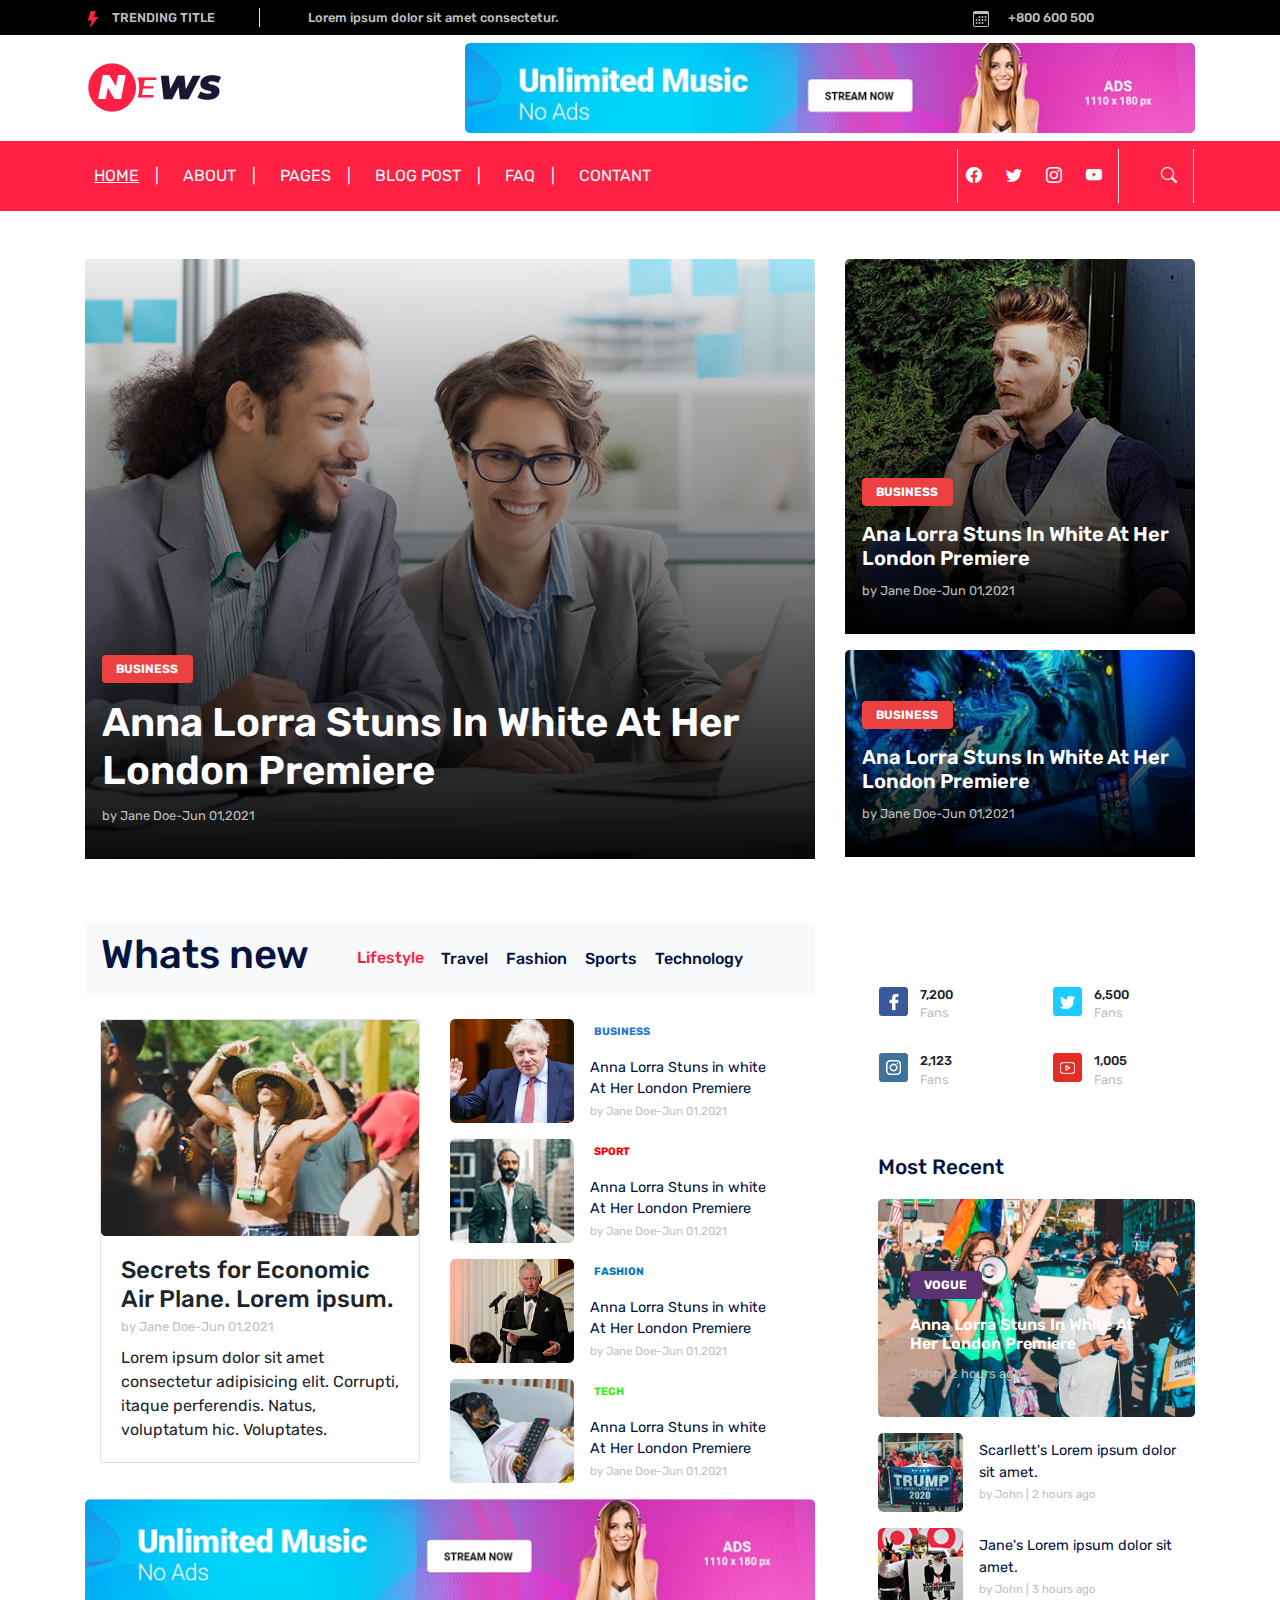
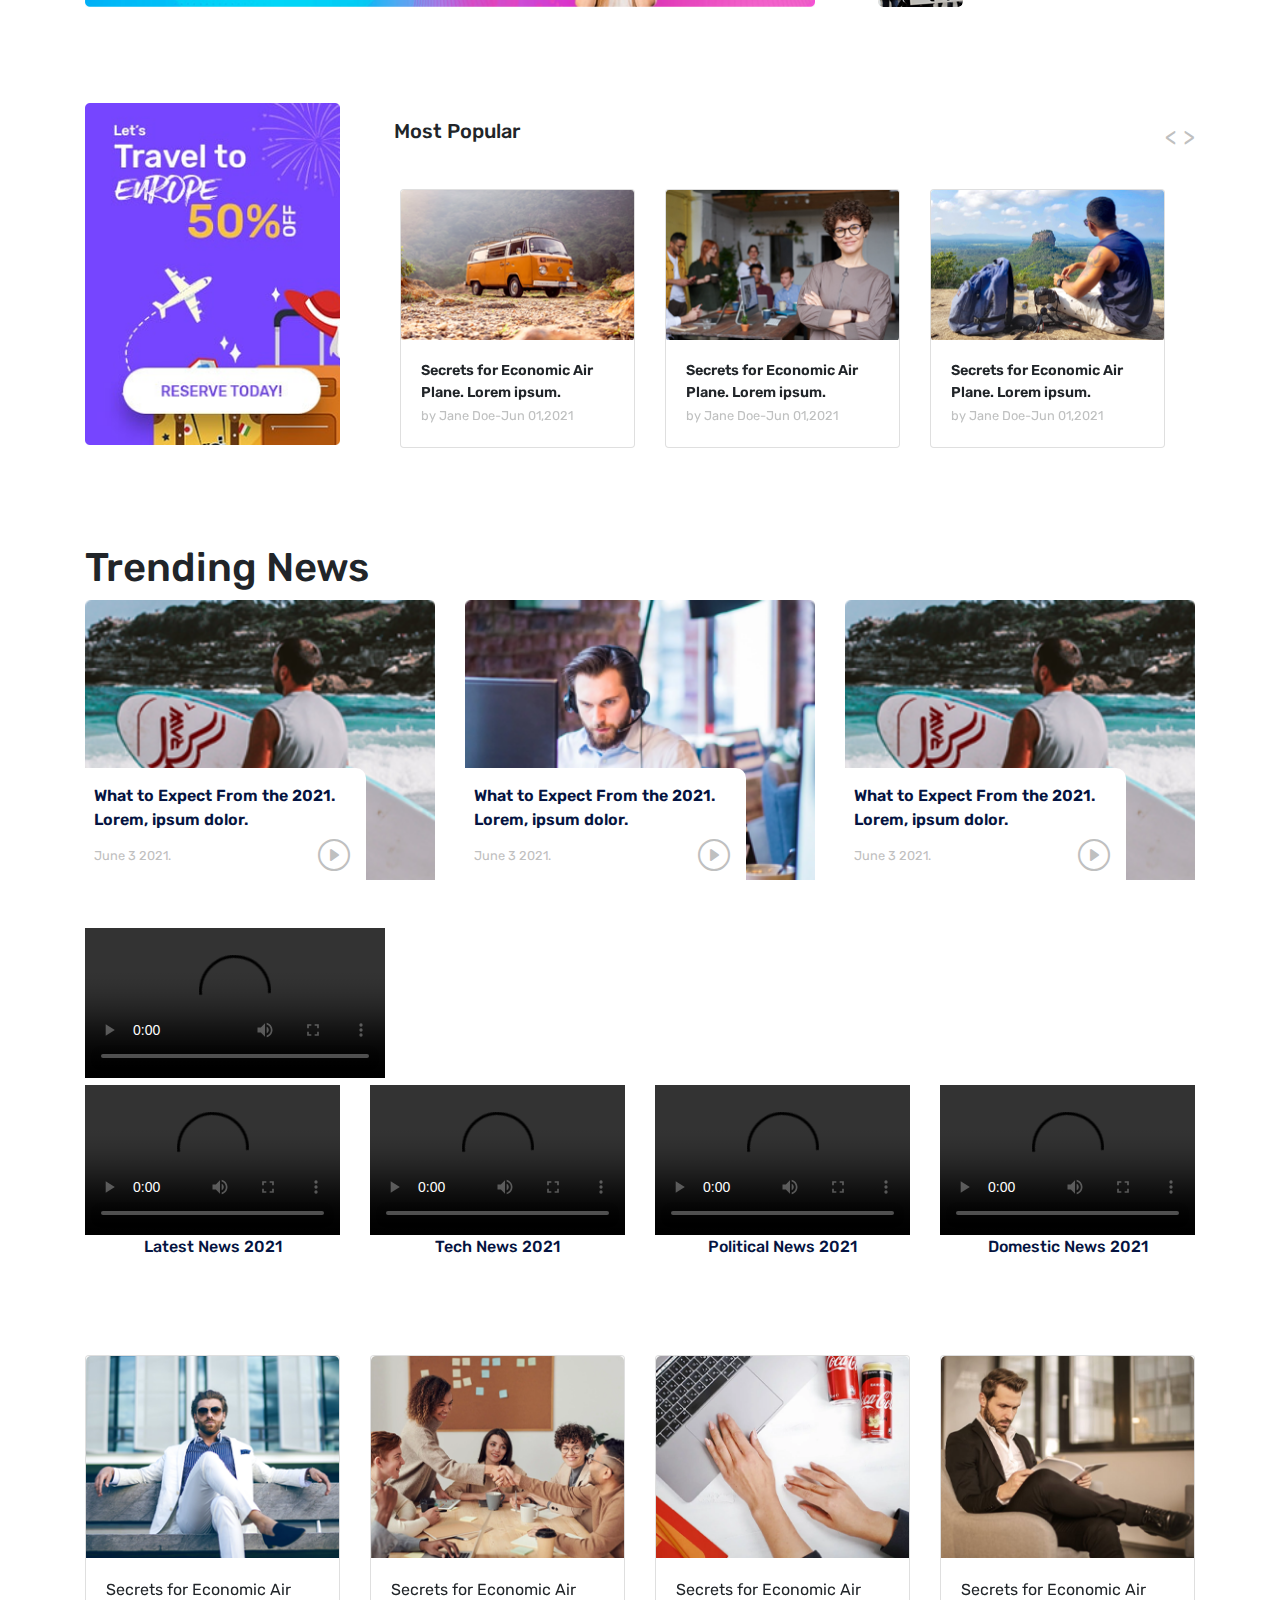
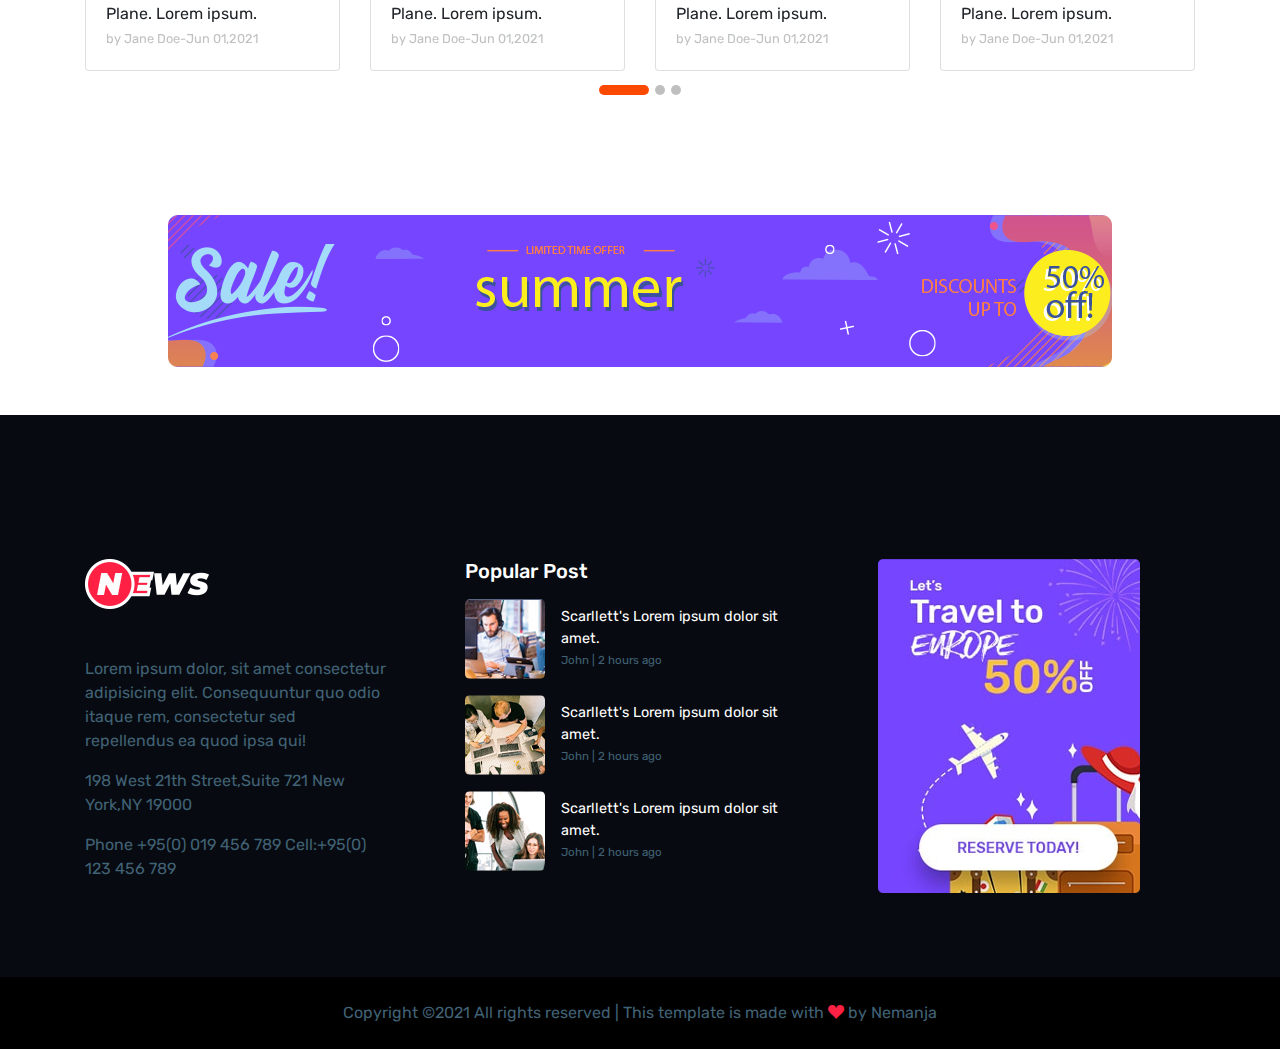
==== commit 960d2ce4: "Add files via upload" ====
--- a/index.html
+++ b/index.html
@@ -620,7 +620,7 @@
             <div class="headline mb-3">Most Recent</div>
             <div class="container">
               <div class="recent-news-list row">
-                <div class="top-news col-12">
+                <div class="top-news">
                   <img src="./img/gallery/most_recent.png" class="img-fluid" alt="">
                   <div class="news-info">
                     <div class="badge badge-news vogue">
--- a/css/style.css
+++ b/css/style.css
@@ -520,6 +520,14 @@
 {
     color:grey;
 }
+.post .social .likes a
+{
+    color:inherit;
+}
+.post .social .likes a:hover
+{
+    color:#ff2143;
+}
 .post .social .social-network
 {
     padding:0.5rem;
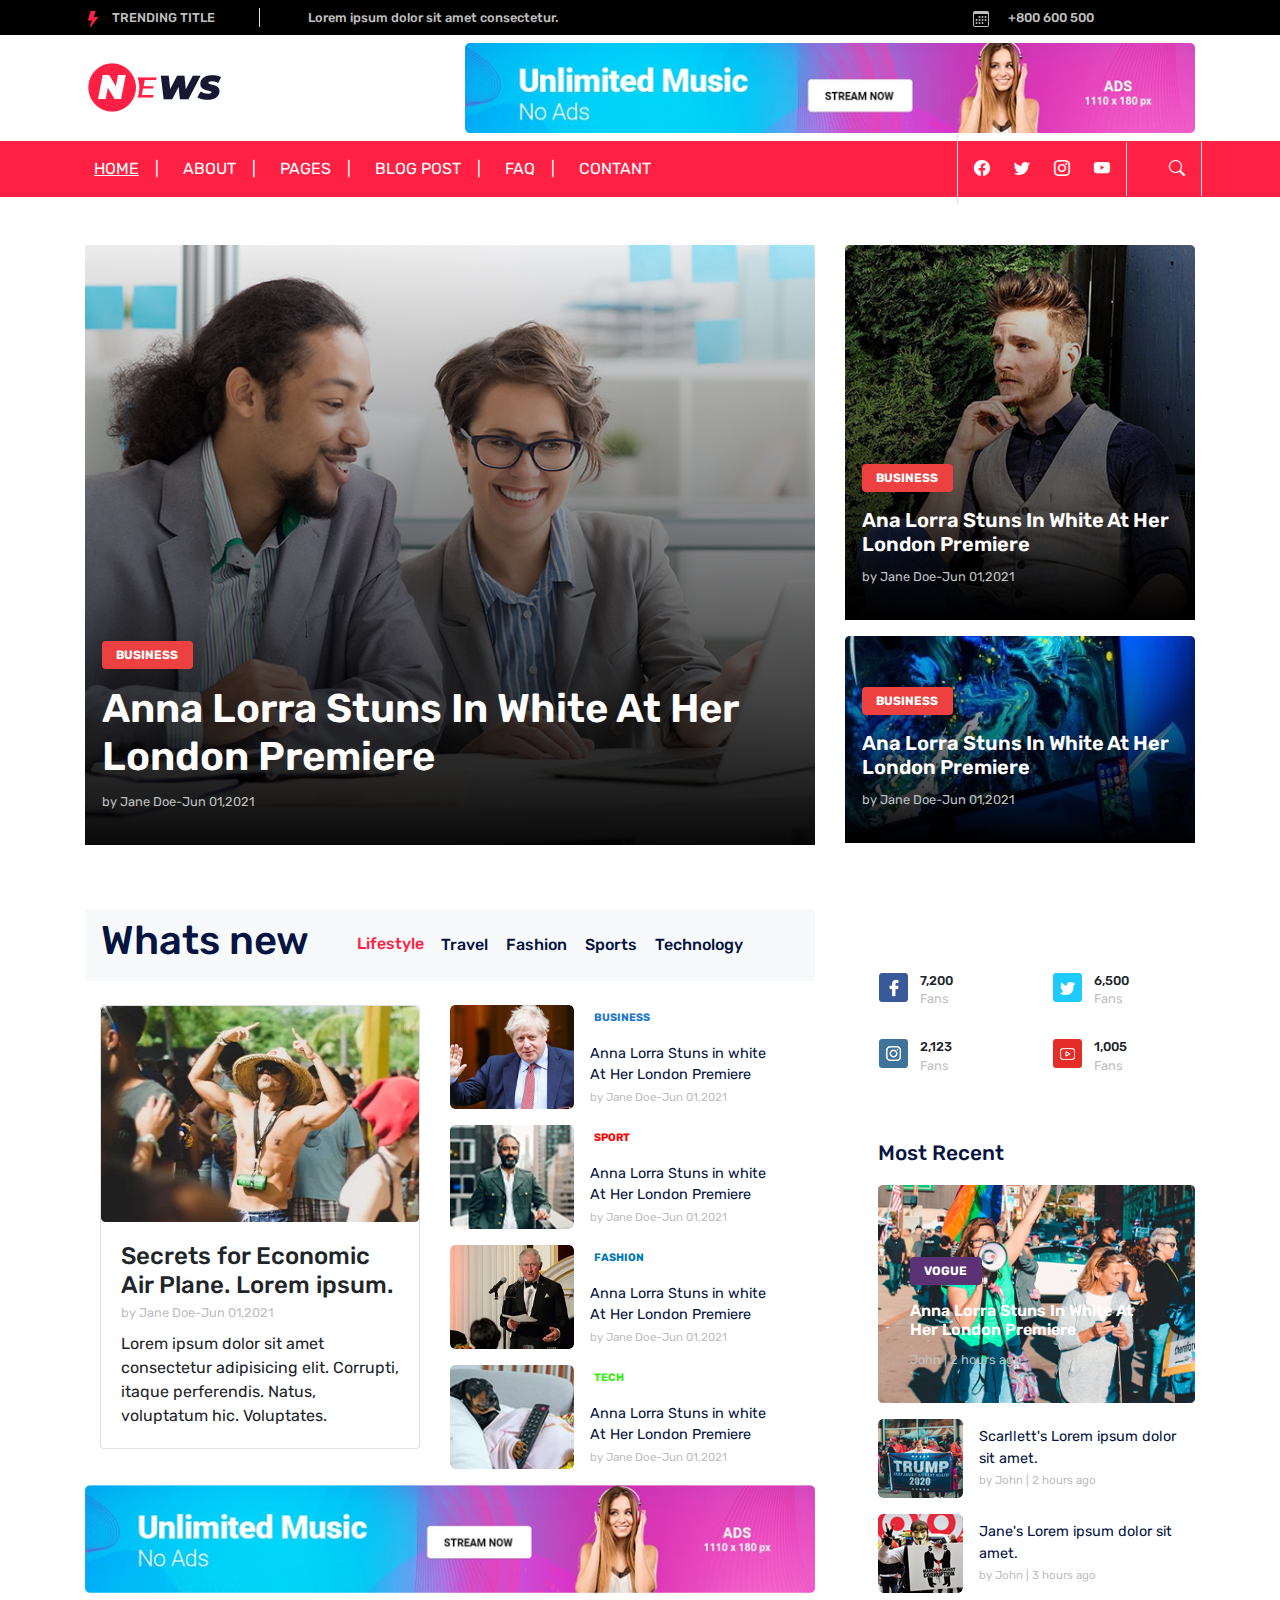
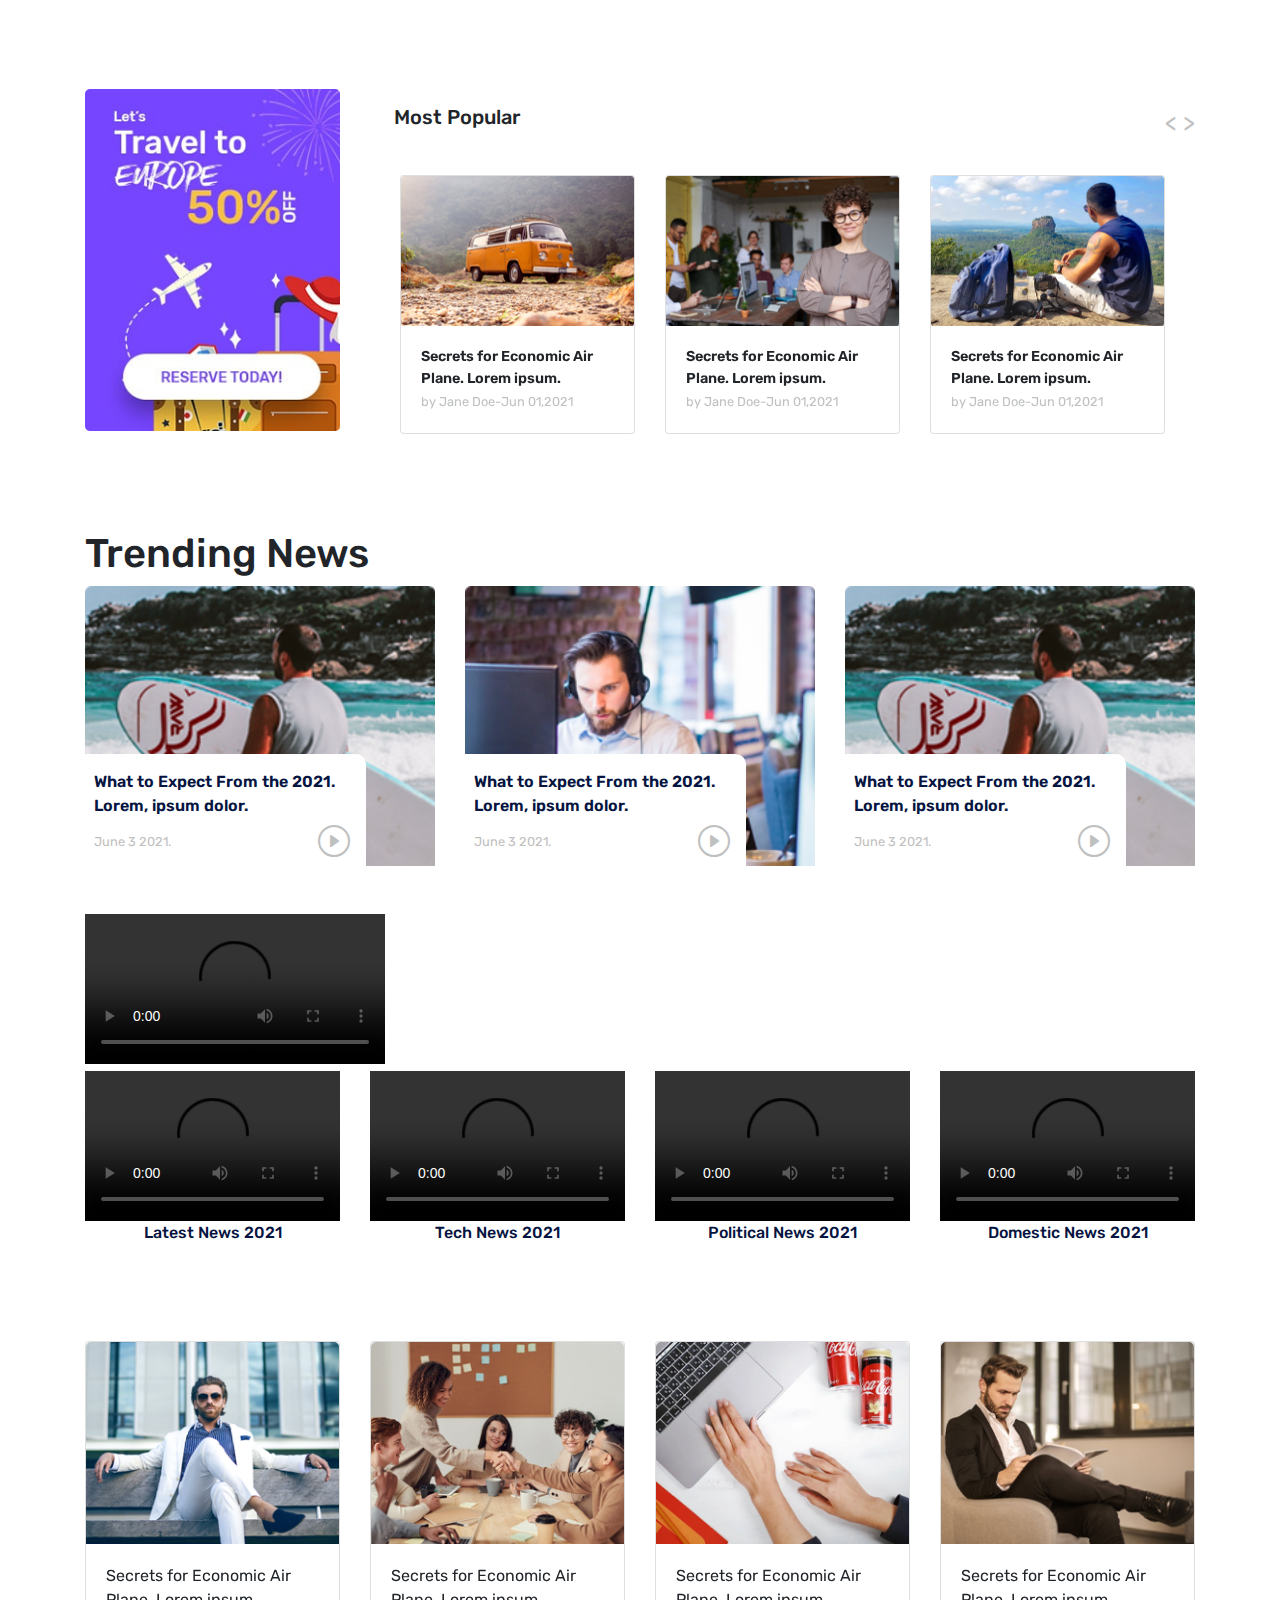
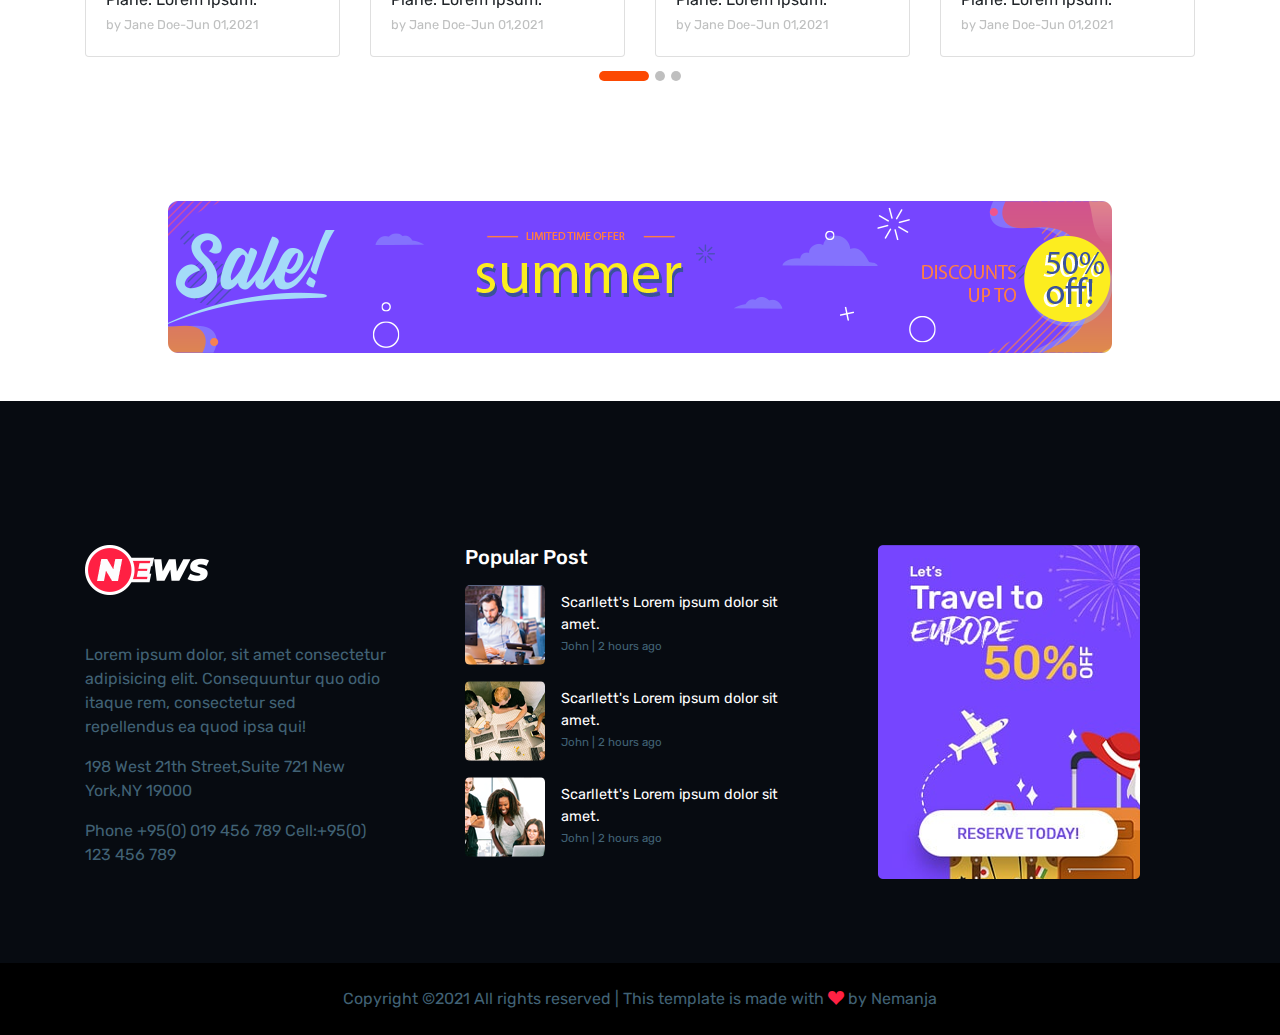
==== commit df6194c4: "Add files via upload" ====
--- a/index.html
+++ b/index.html
@@ -52,7 +52,6 @@
       </div>
     </div>
   </div>
-
 
   <!-- NAVBAR -->
   <div class="nav-bg main-navbar">
--- a/css/style.css
+++ b/css/style.css
@@ -908,10 +908,6 @@
     border:0 !important;
 }
 /*top section*/
-.top-section .top-news.smaller
-{
-    max-height:200px;
-}
 .top-section .news-info h1
 {
     font-size:1.32rem;
@@ -1053,6 +1049,11 @@
     {
         padding: 0.5rem 1rem !important;
     }
+    .main-navbar .social-networks
+    {
+        margin: -1rem;
+        padding:0.5rem;
+    }
 }
 /*xl - breakpoint*/
 @media (min-width:1200px) and (max-width:3000px)
@@ -1061,6 +1062,11 @@
     {
         padding: 0.5rem 1rem !important;
     }
+    .main-navbar .social-networks
+    {
+        margin: -1rem;
+        padding:0.5rem;
+    }
 }
 .no-padding
 {
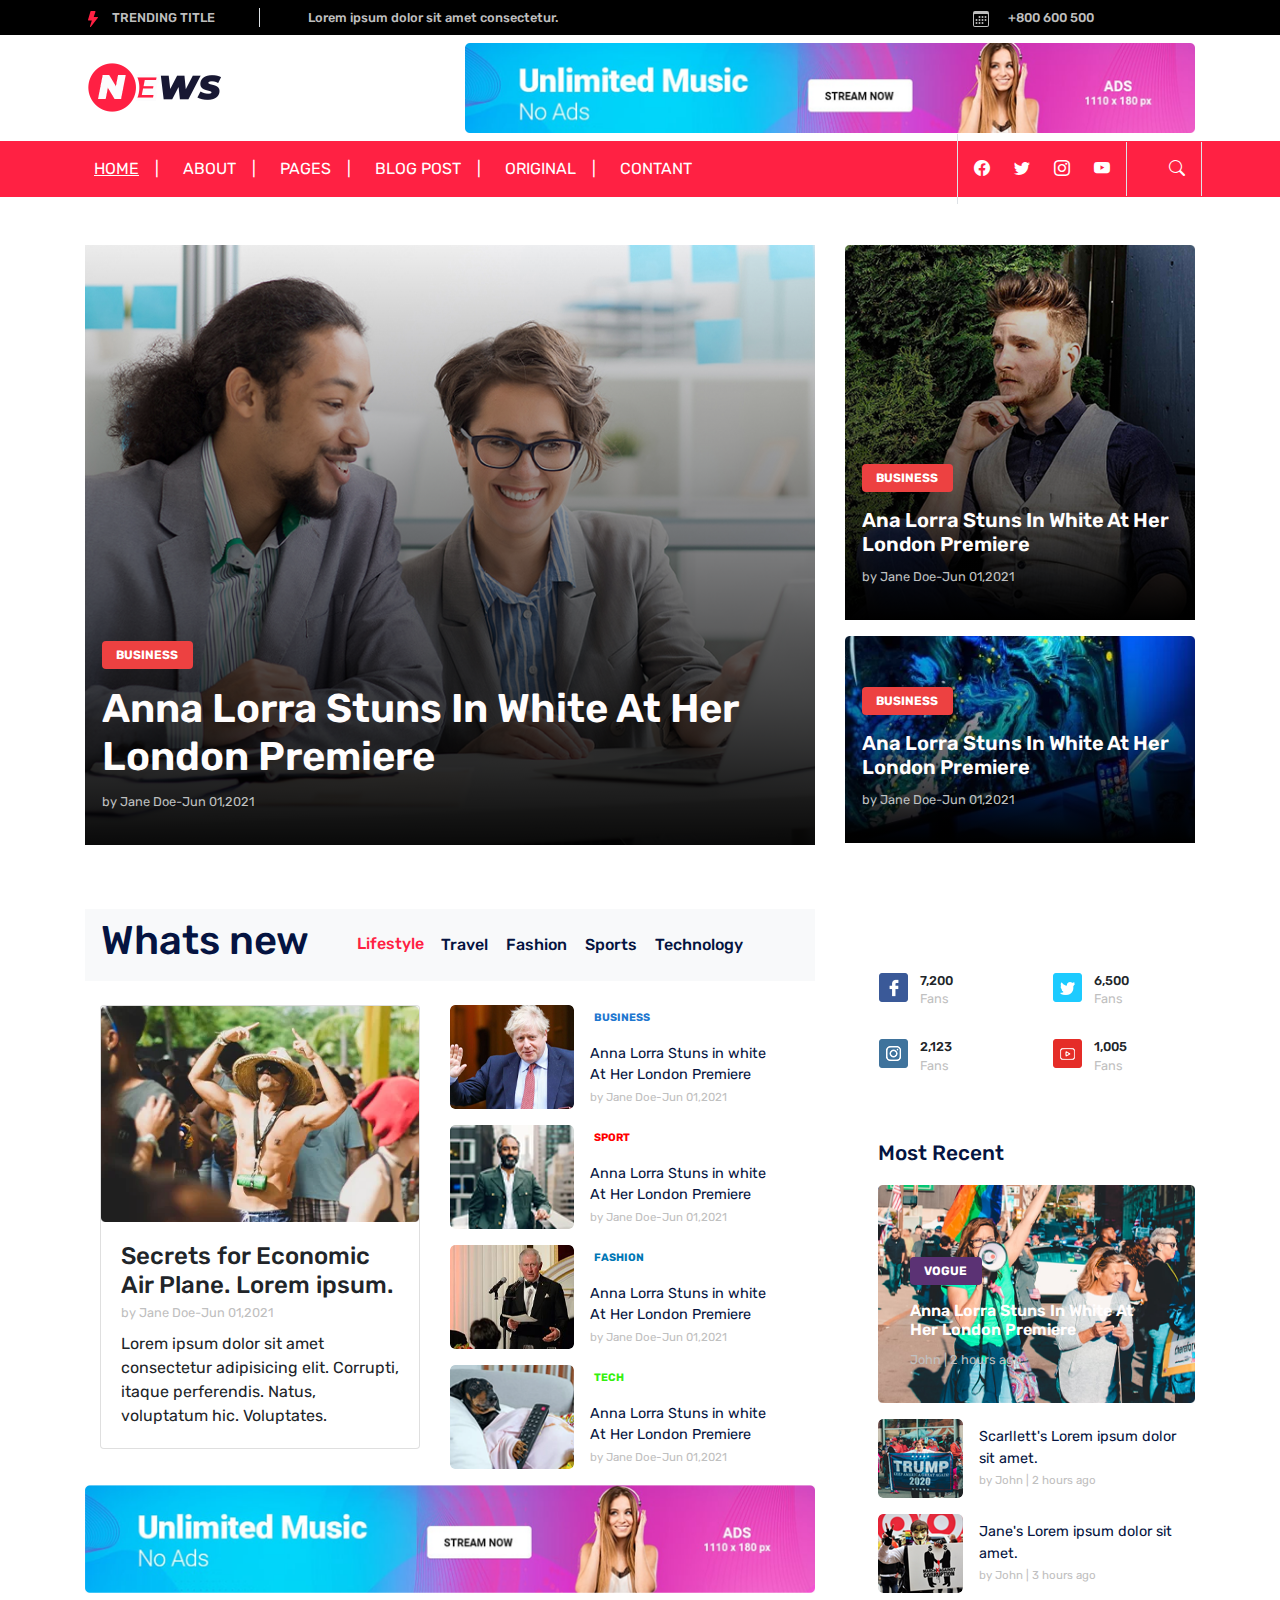
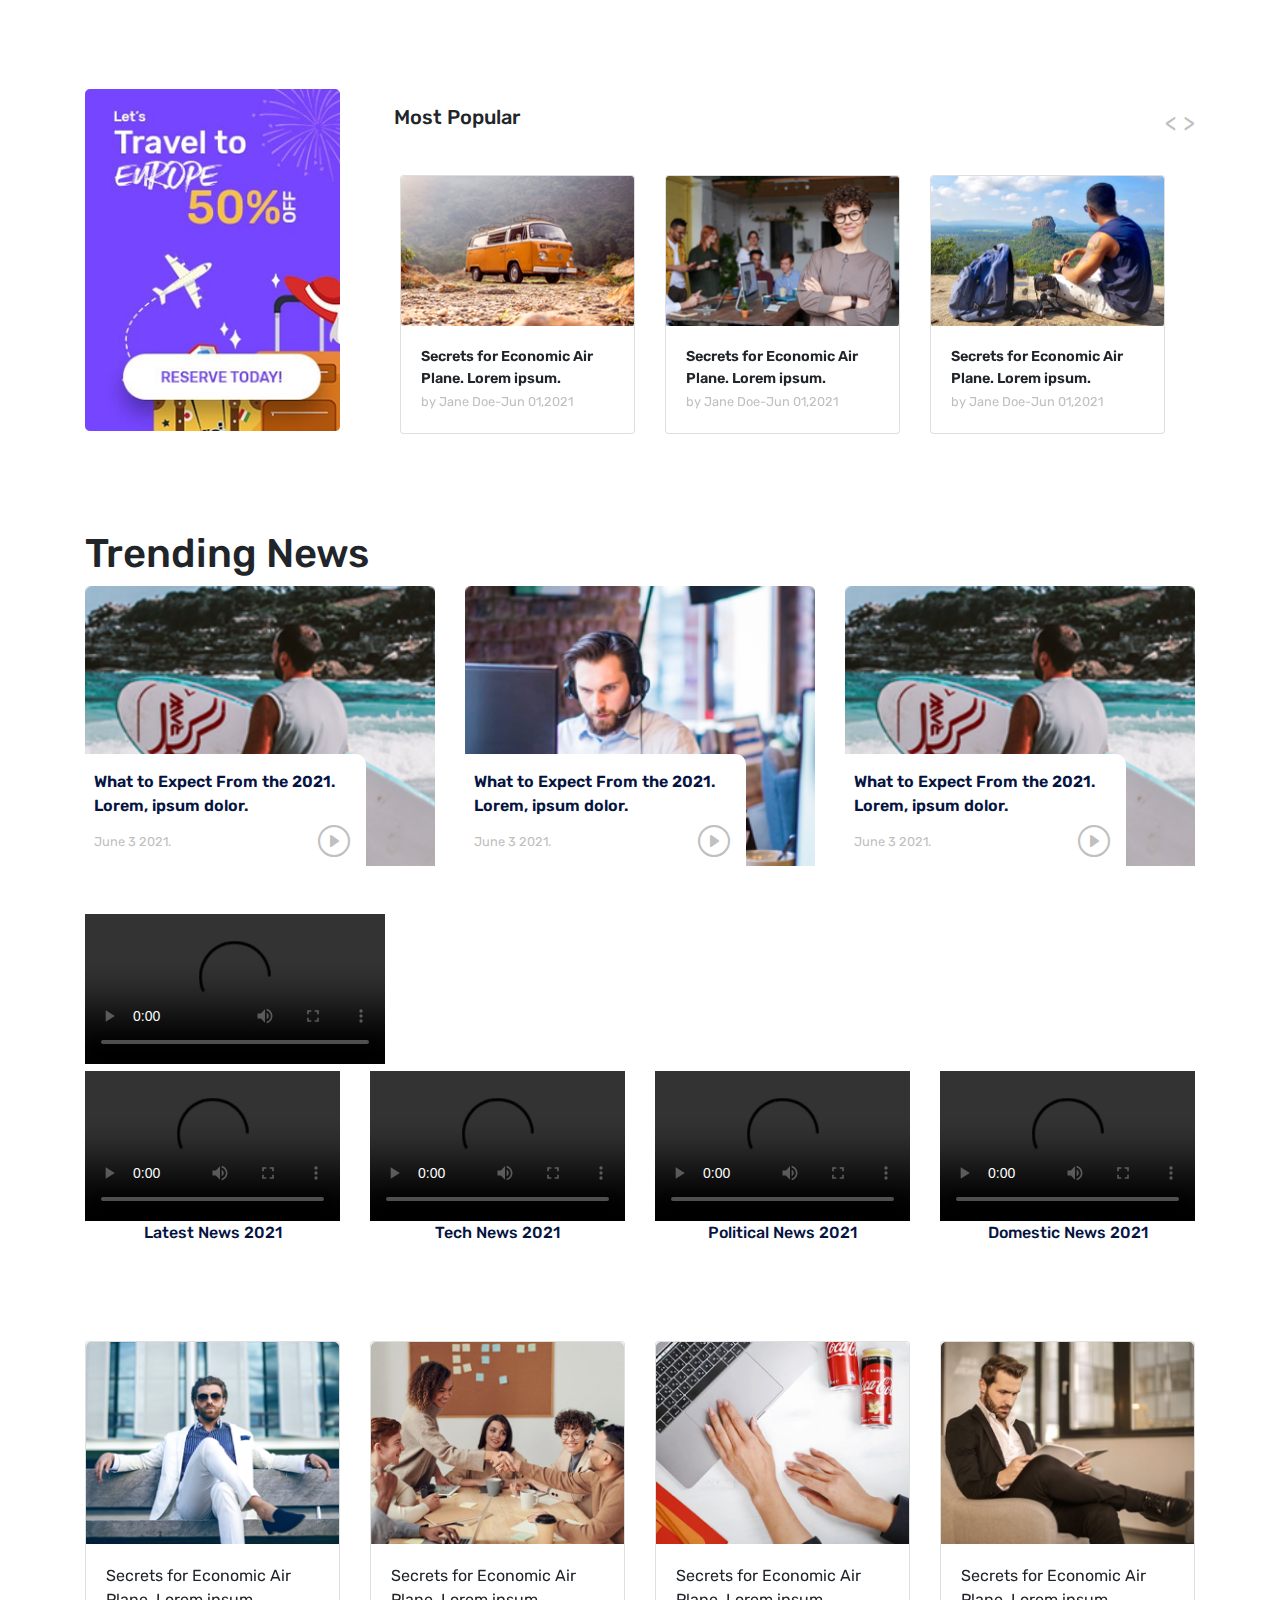
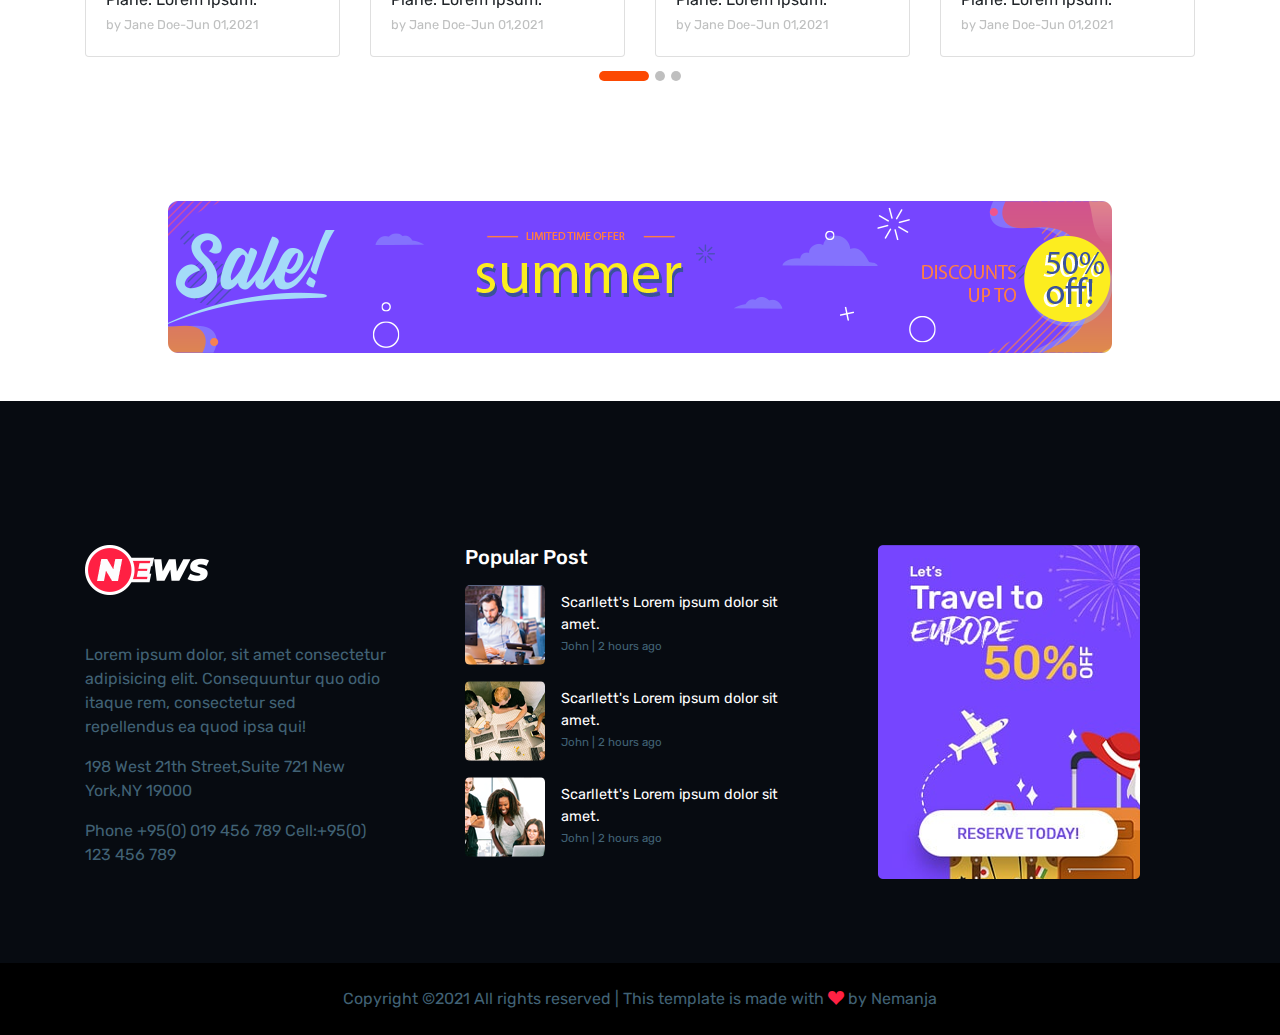
==== commit 14d842ff: "Add files via upload" ====
--- a/index.html
+++ b/index.html
@@ -63,7 +63,7 @@
             <a class="nav-link" href="about.html">About</a>
             <a class="nav-link" href="blog-page.html">Pages</a>
             <a class="nav-link" href="blog-details.html" >Blog Post</a>
-            <a class="nav-link" href="#" >FAQ</a>
+            <a class="nav-link" href="/design/home.png" >ORIGINAL</a>
             <a class="nav-link" href="#" >Contant</a>
           </div>
         </div>
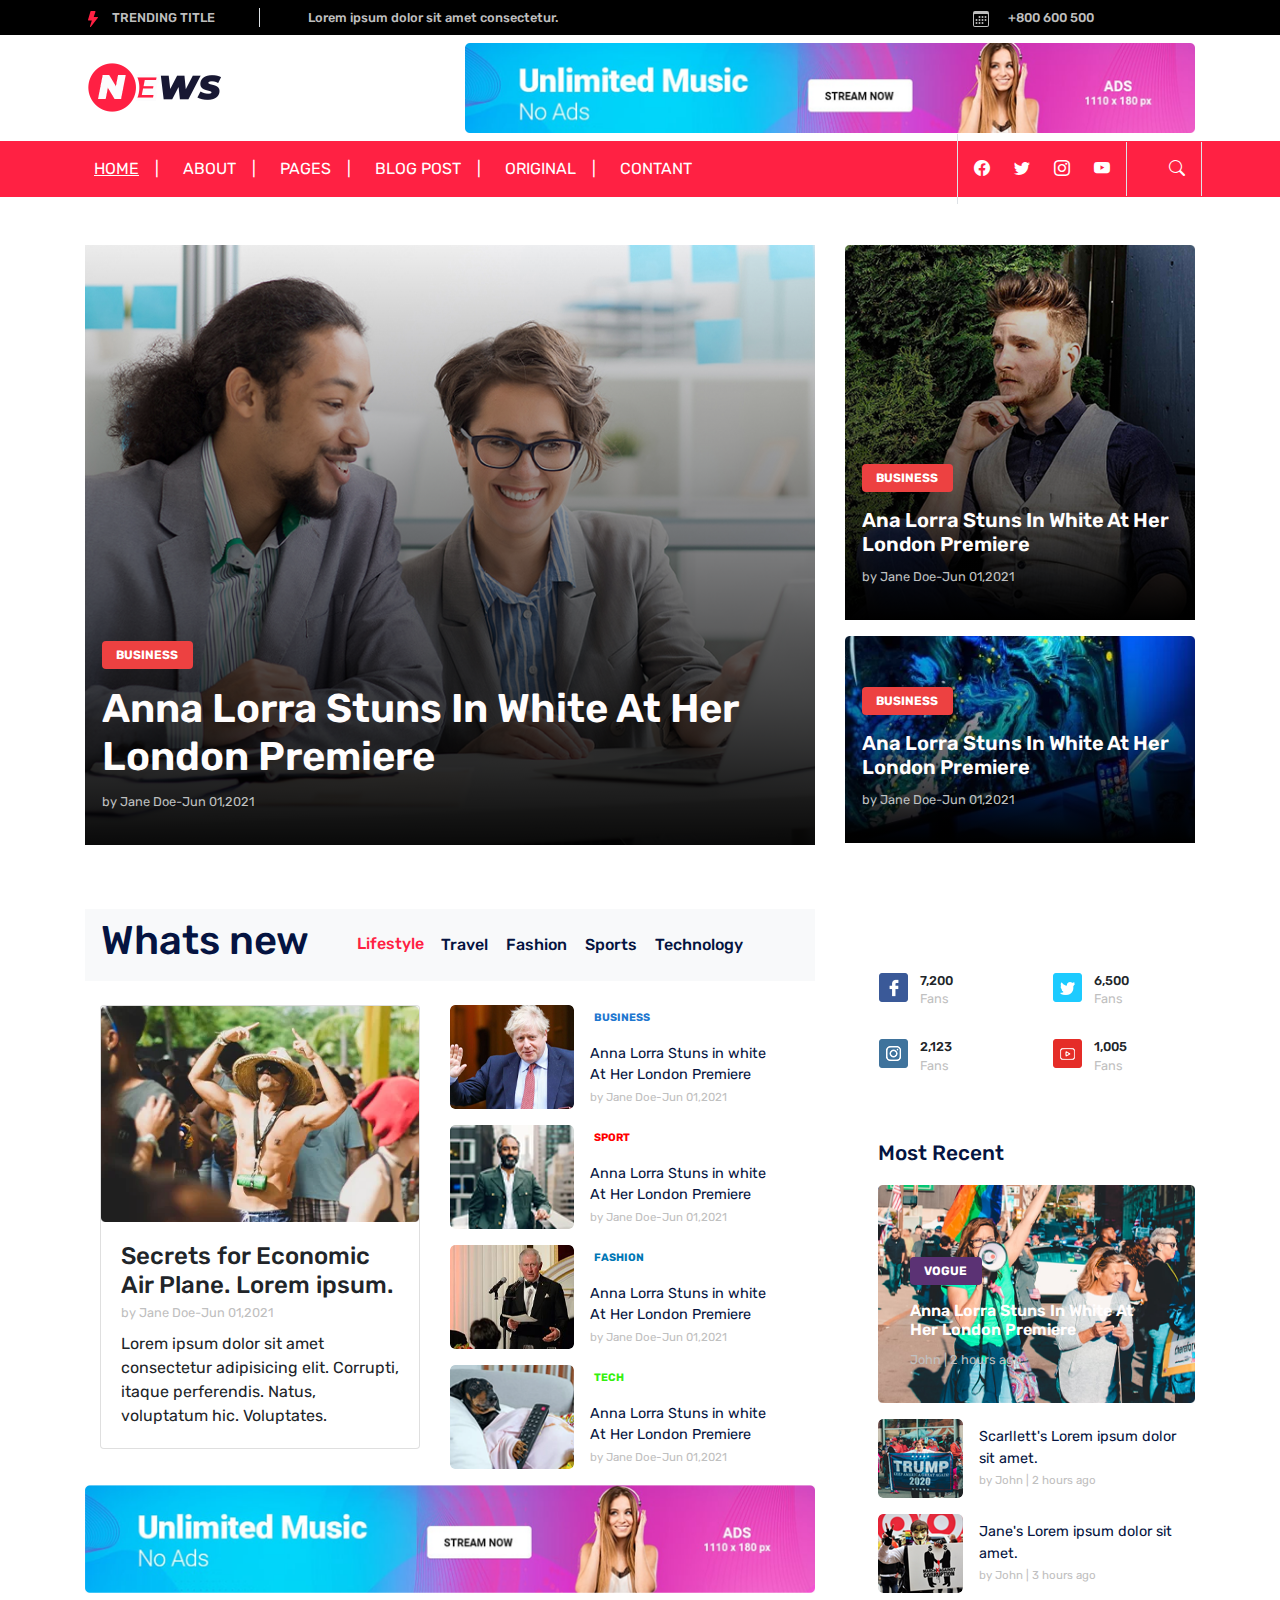
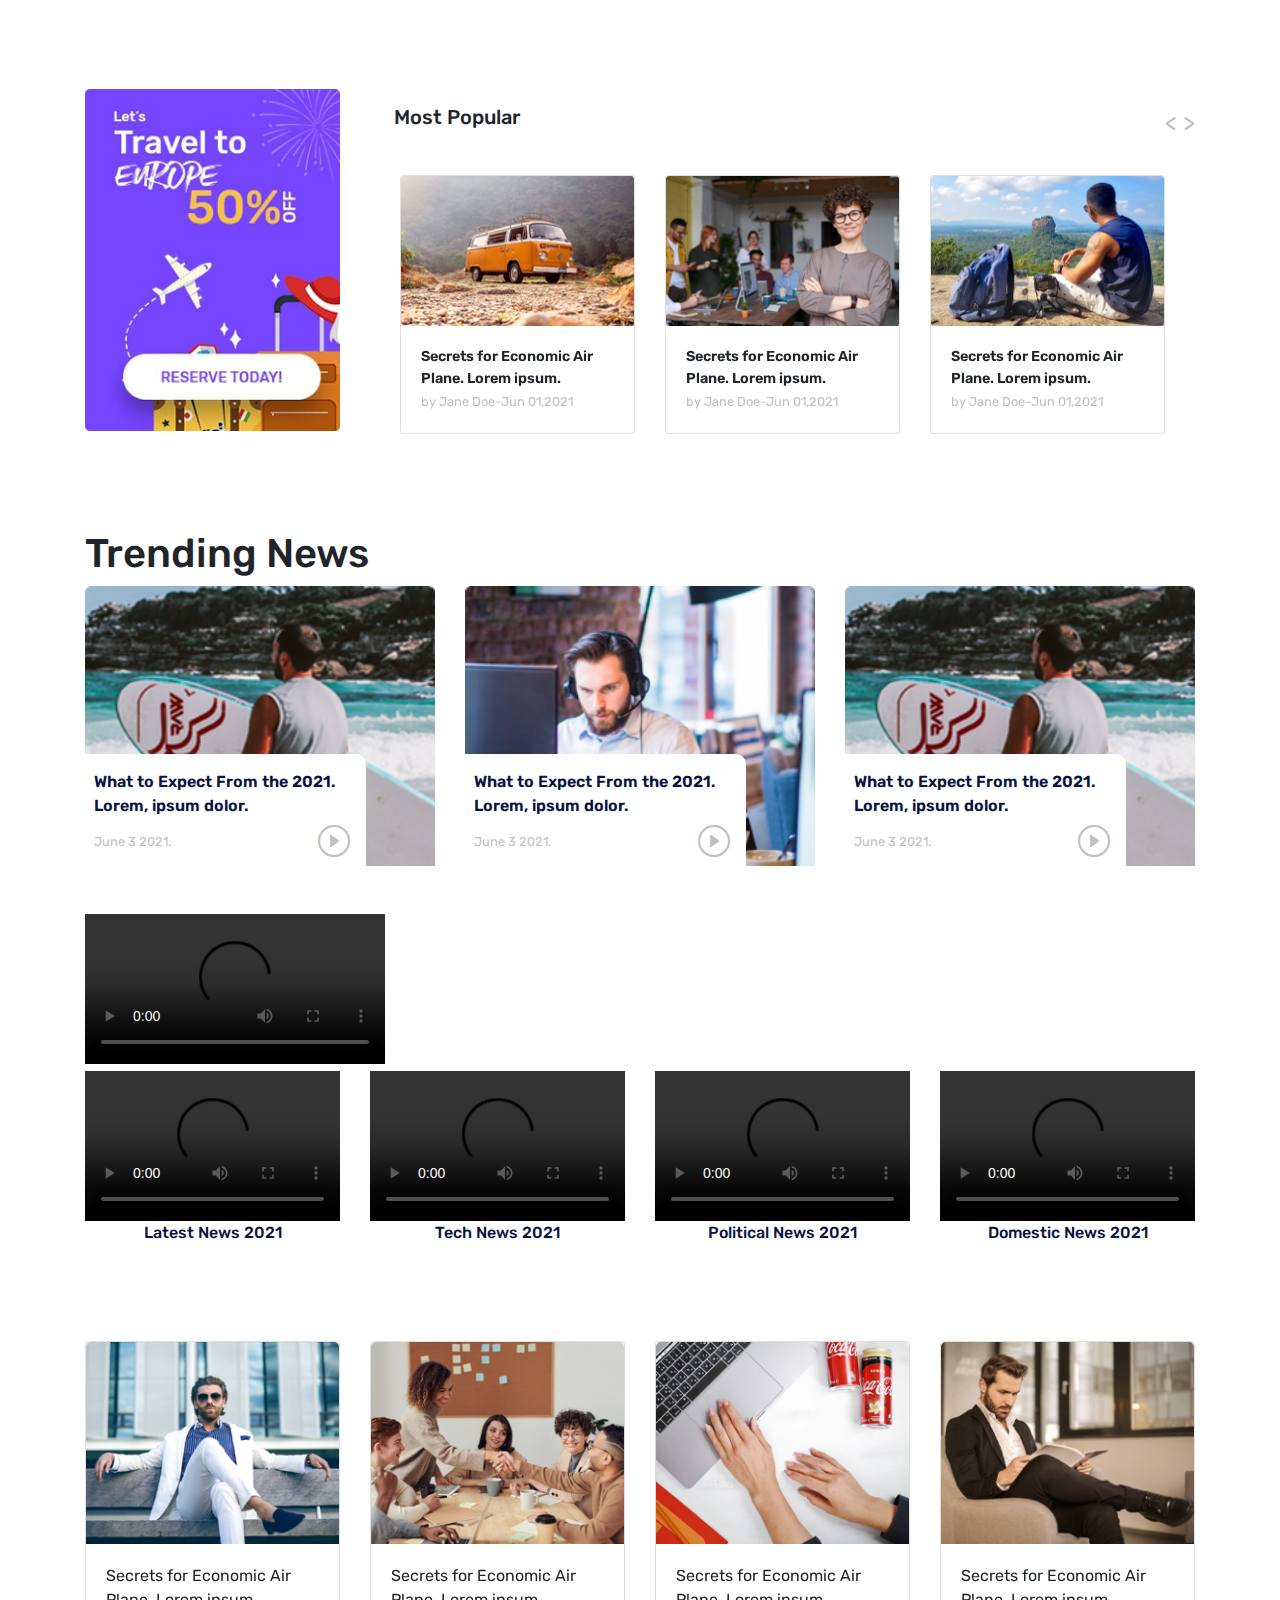
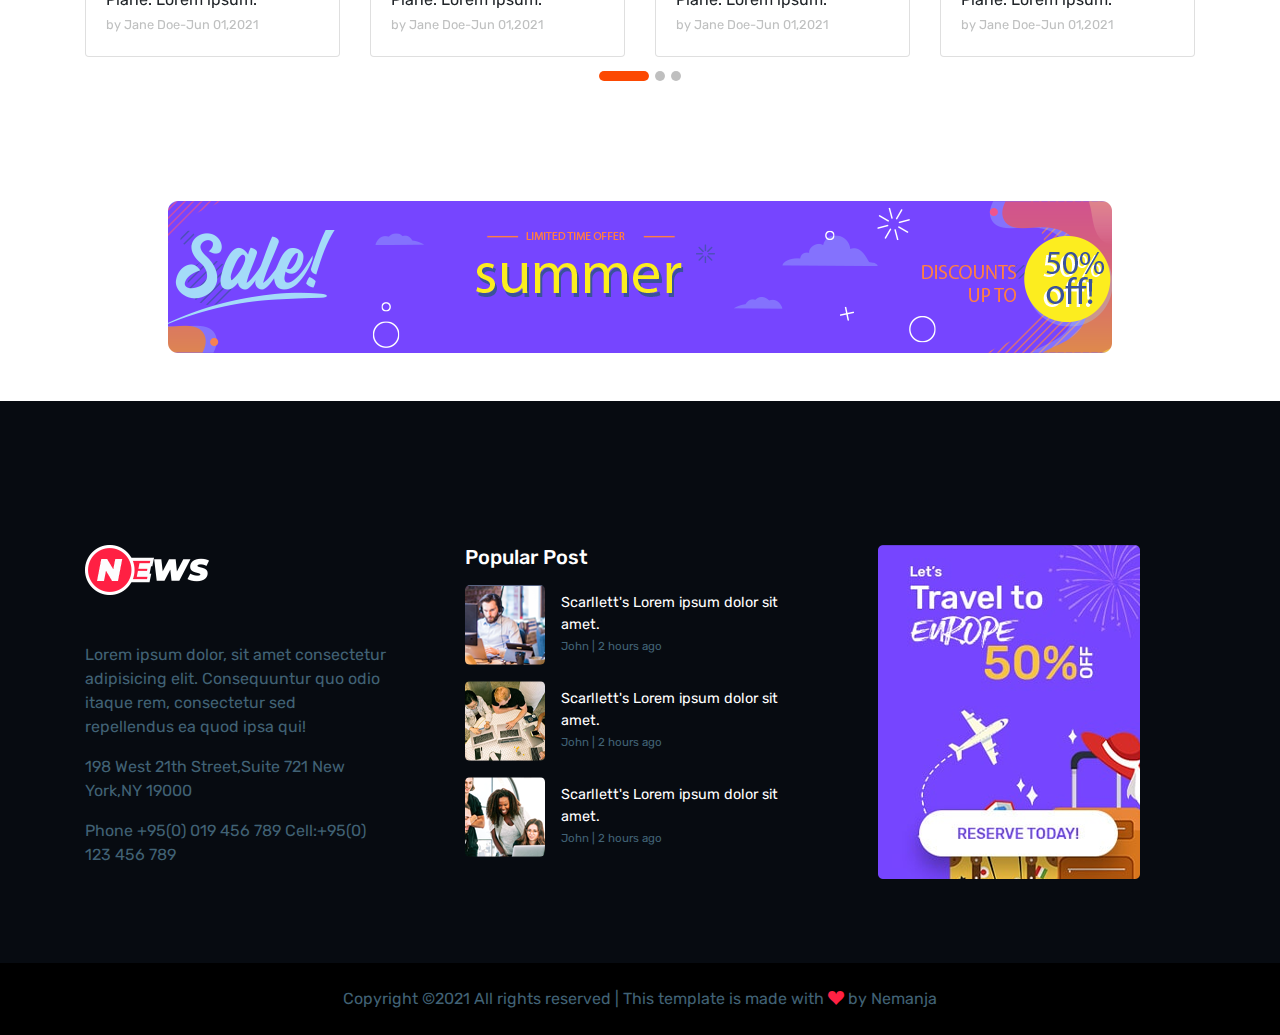
==== commit 3b671a26: "Add files via upload" ====
--- a/index.html
+++ b/index.html
@@ -63,7 +63,7 @@
             <a class="nav-link" href="about.html">About</a>
             <a class="nav-link" href="blog-page.html">Pages</a>
             <a class="nav-link" href="blog-details.html" >Blog Post</a>
-            <a class="nav-link" href="/design/home.png" >ORIGINAL</a>
+            <a class="nav-link" href="./design/home.png" >ORIGINAL</a>
             <a class="nav-link" href="#" >Contant</a>
           </div>
         </div>
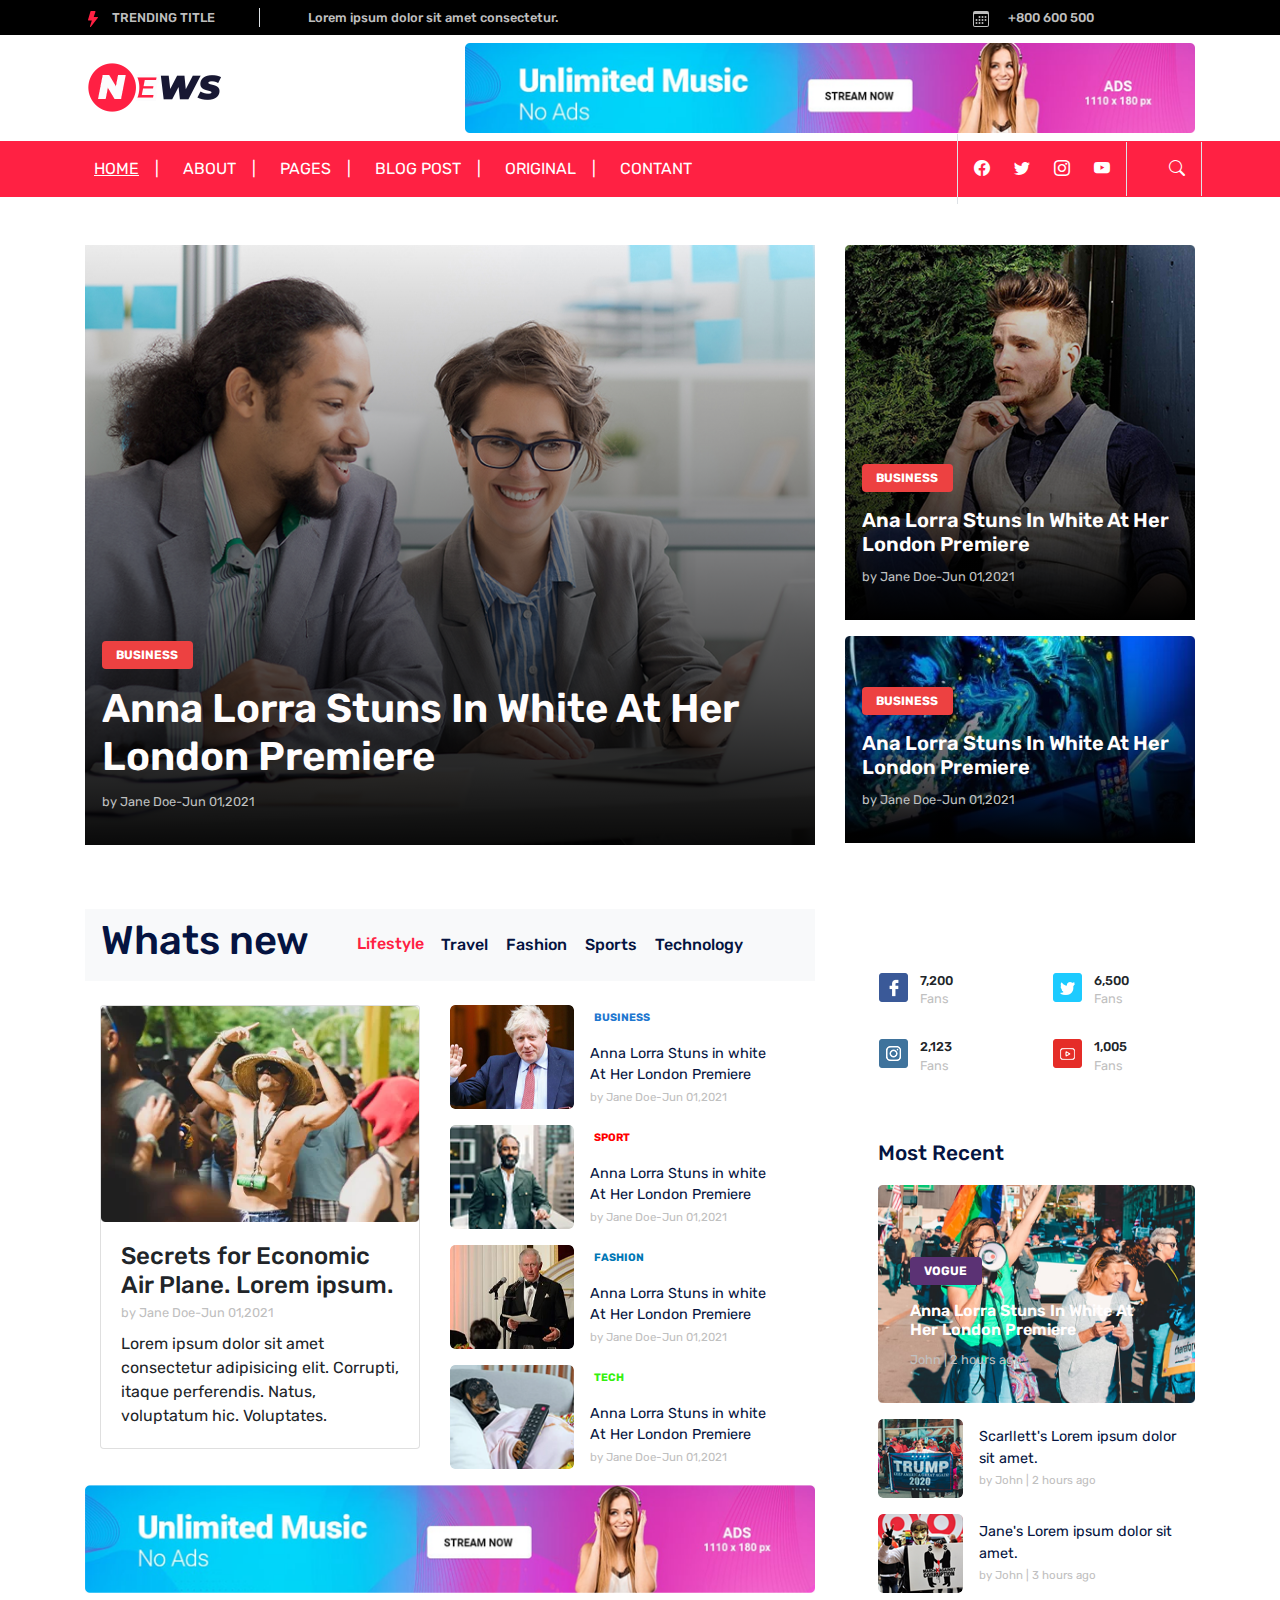
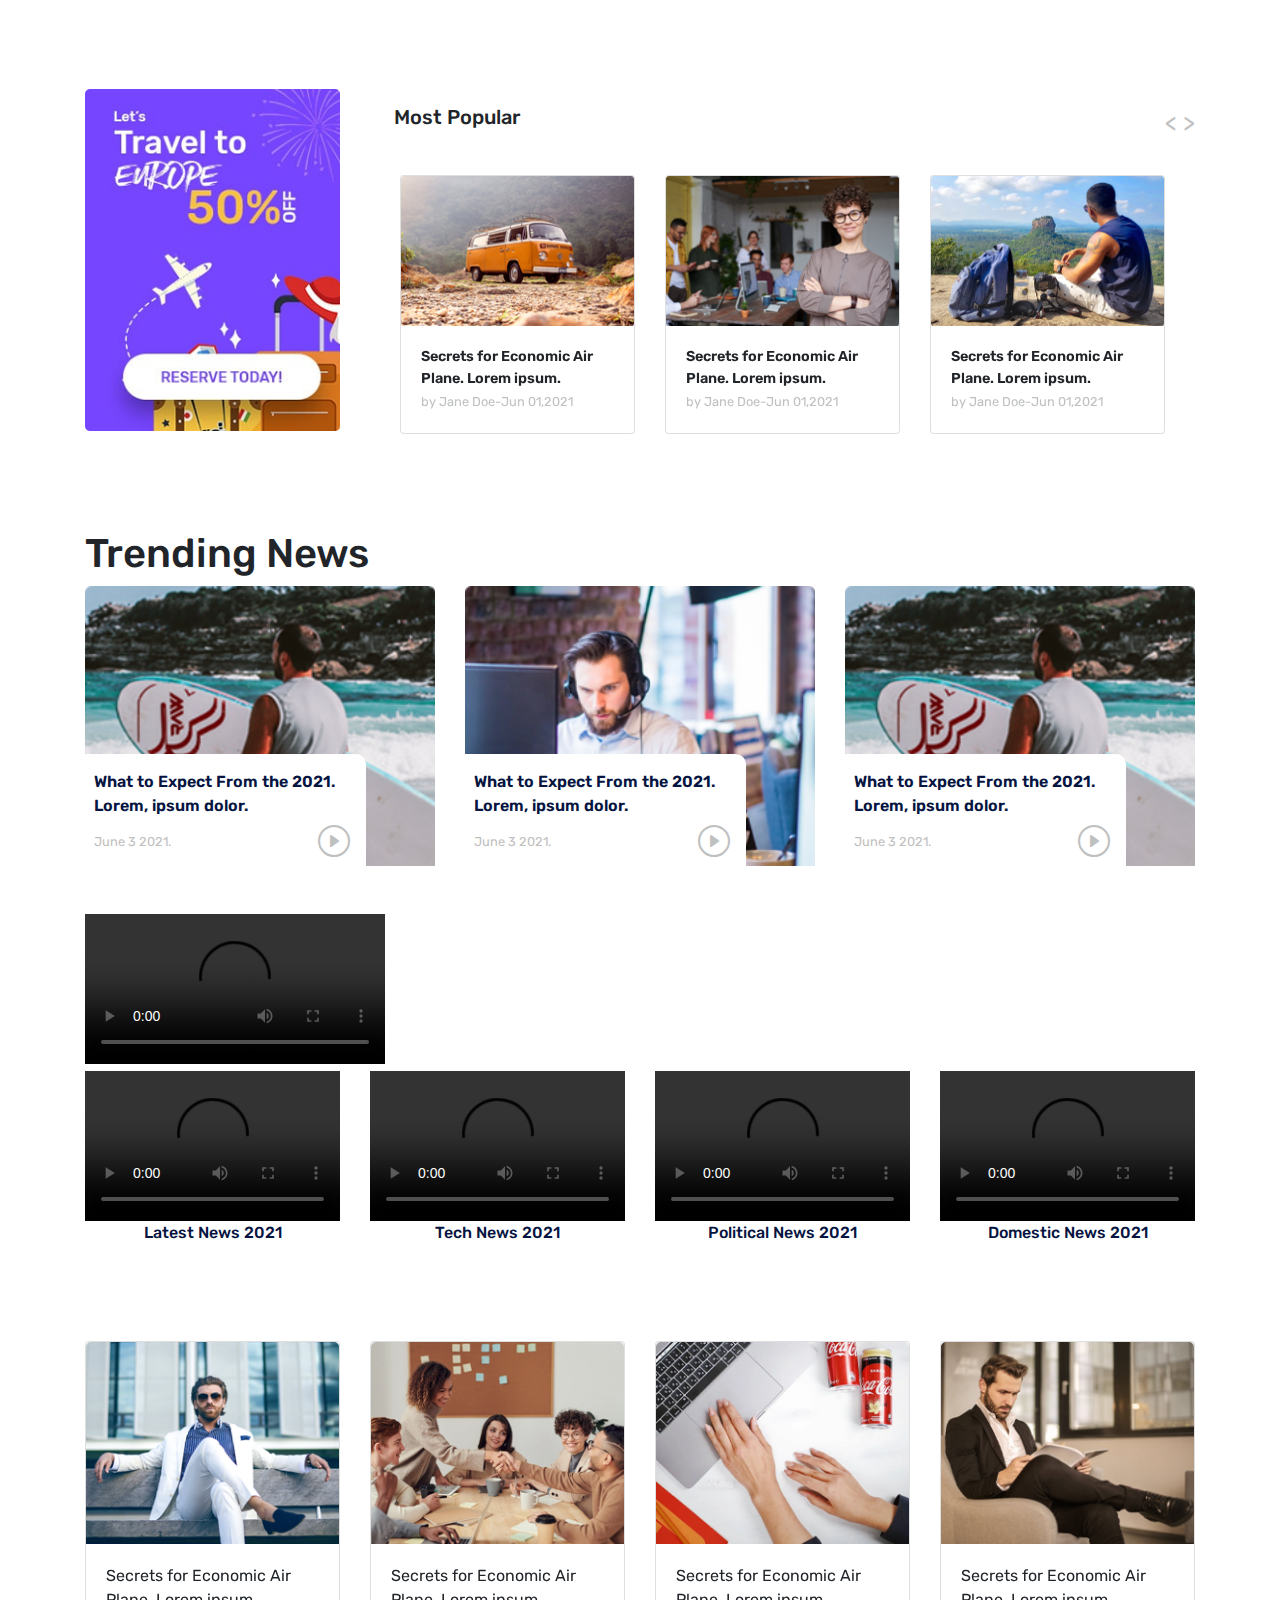
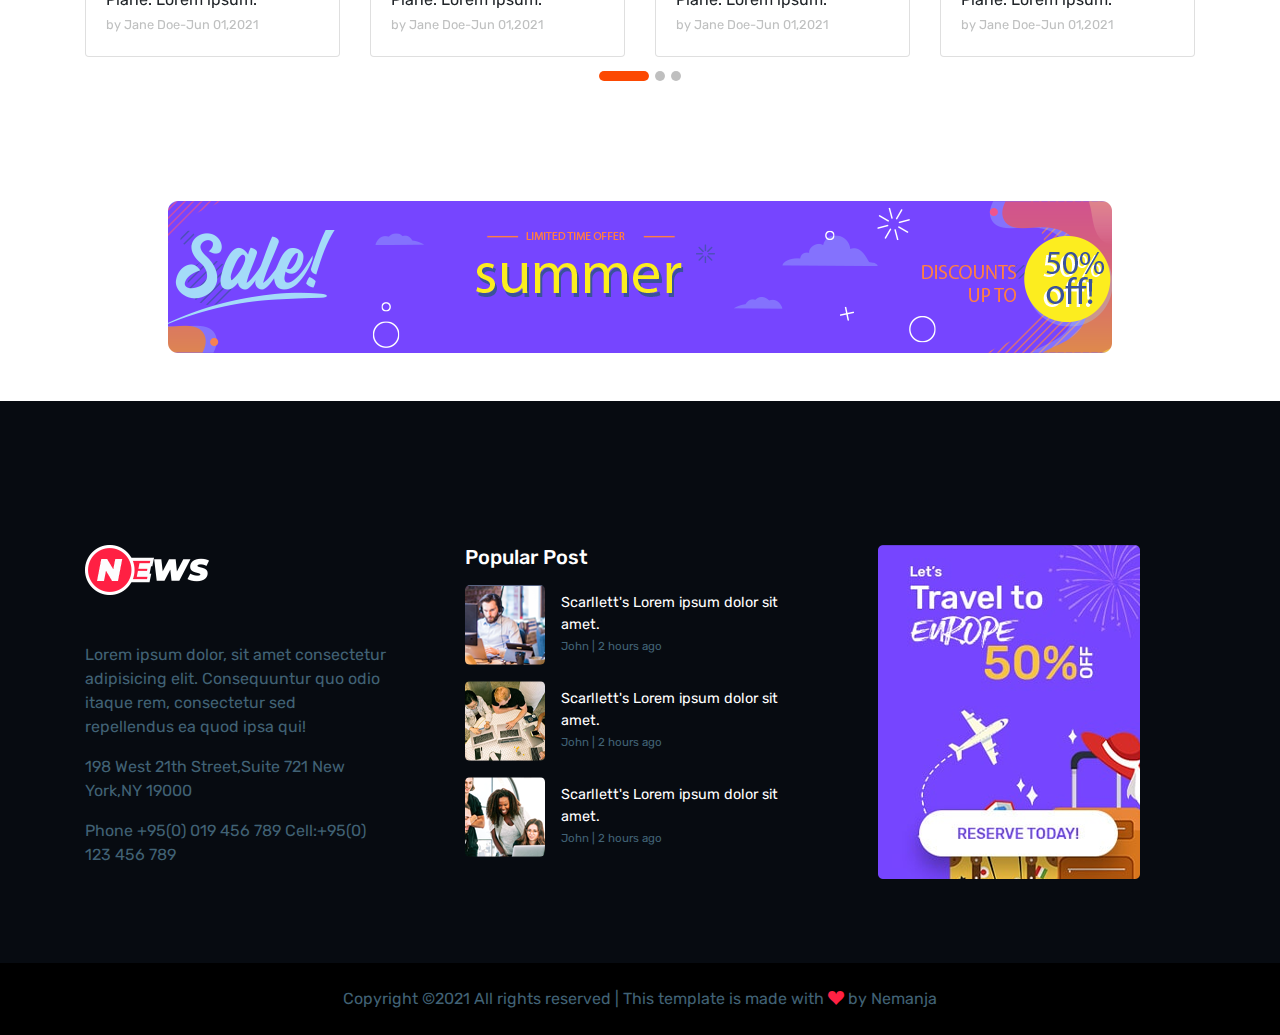
==== commit 160879d9: "Add files via upload" ====
--- a/index.html
+++ b/index.html
@@ -63,7 +63,7 @@
             <a class="nav-link" href="about.html">About</a>
             <a class="nav-link" href="blog-page.html">Pages</a>
             <a class="nav-link" href="blog-details.html" >Blog Post</a>
-            <a class="nav-link" href="./design/home.png" >ORIGINAL</a>
+            <a class="nav-link" href="./design/home.png" target="_blank">ORIGINAL</a>
             <a class="nav-link" href="#" >Contant</a>
           </div>
         </div>
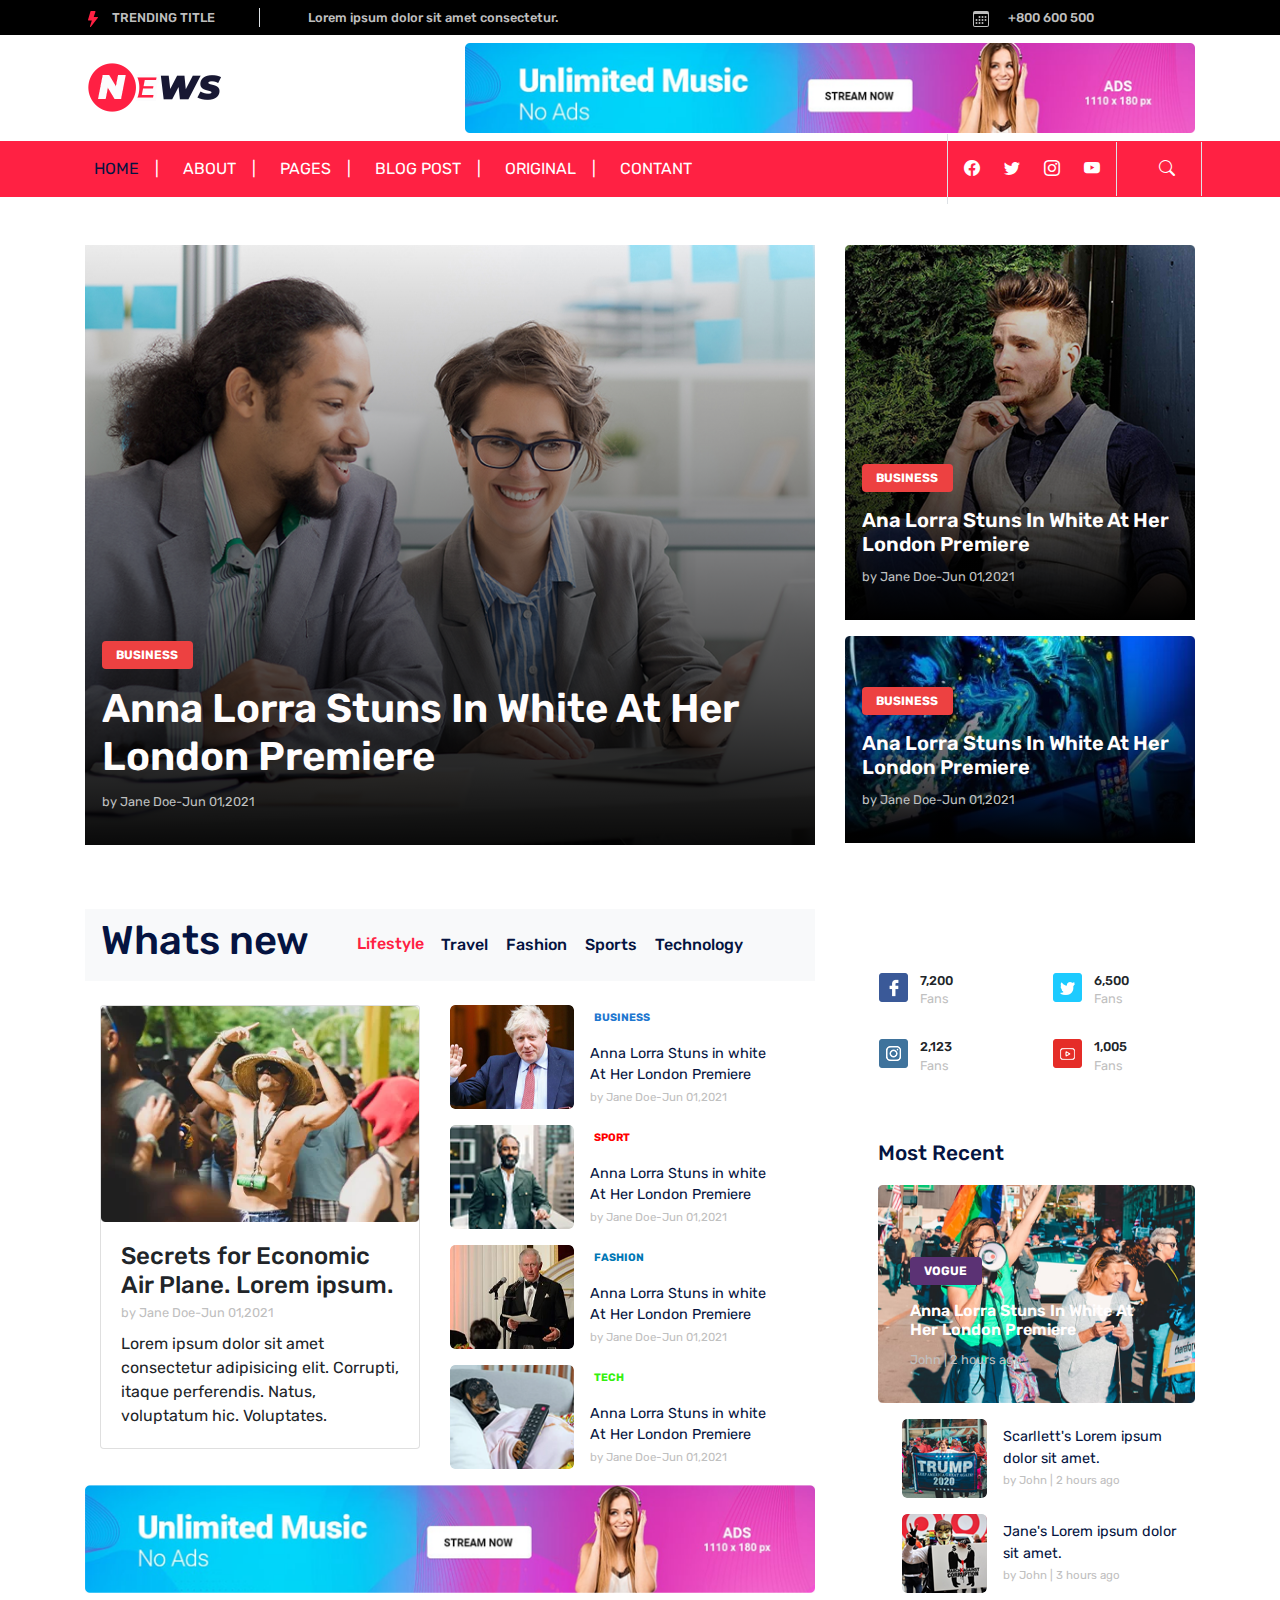
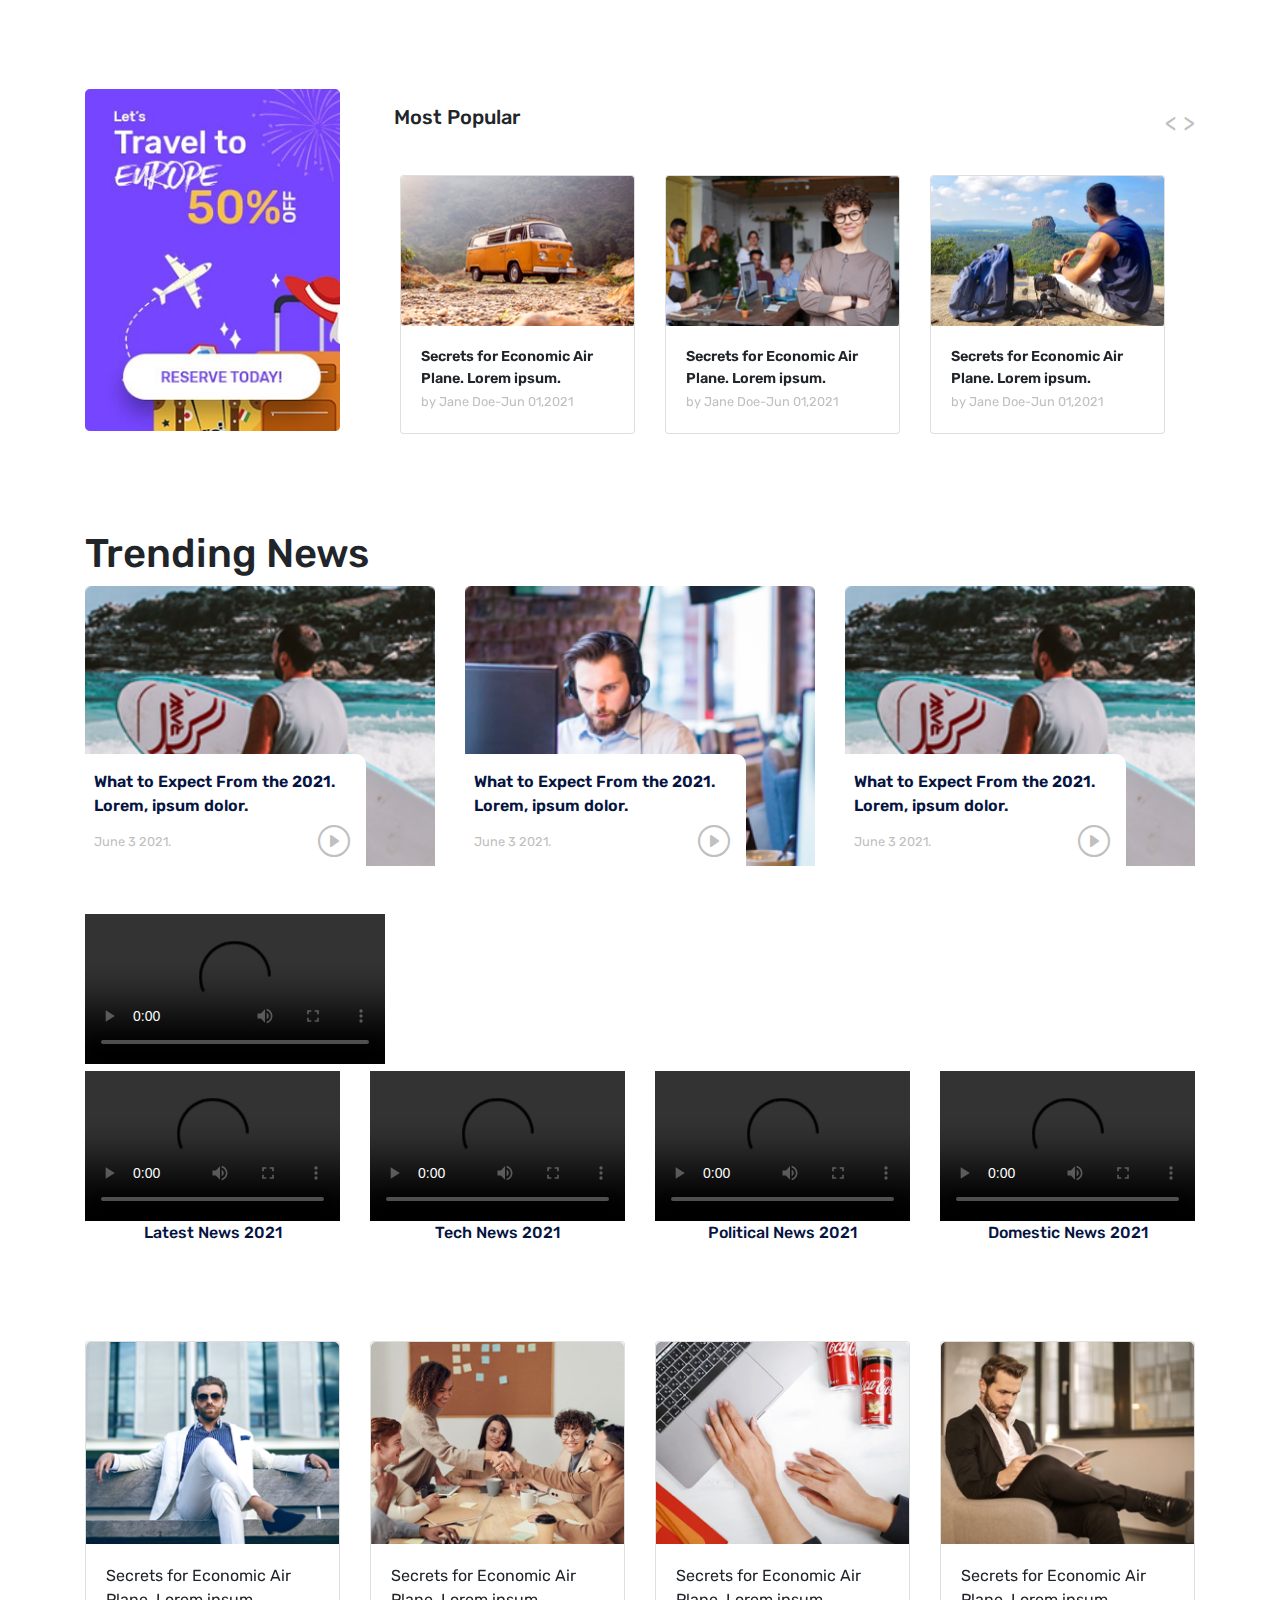
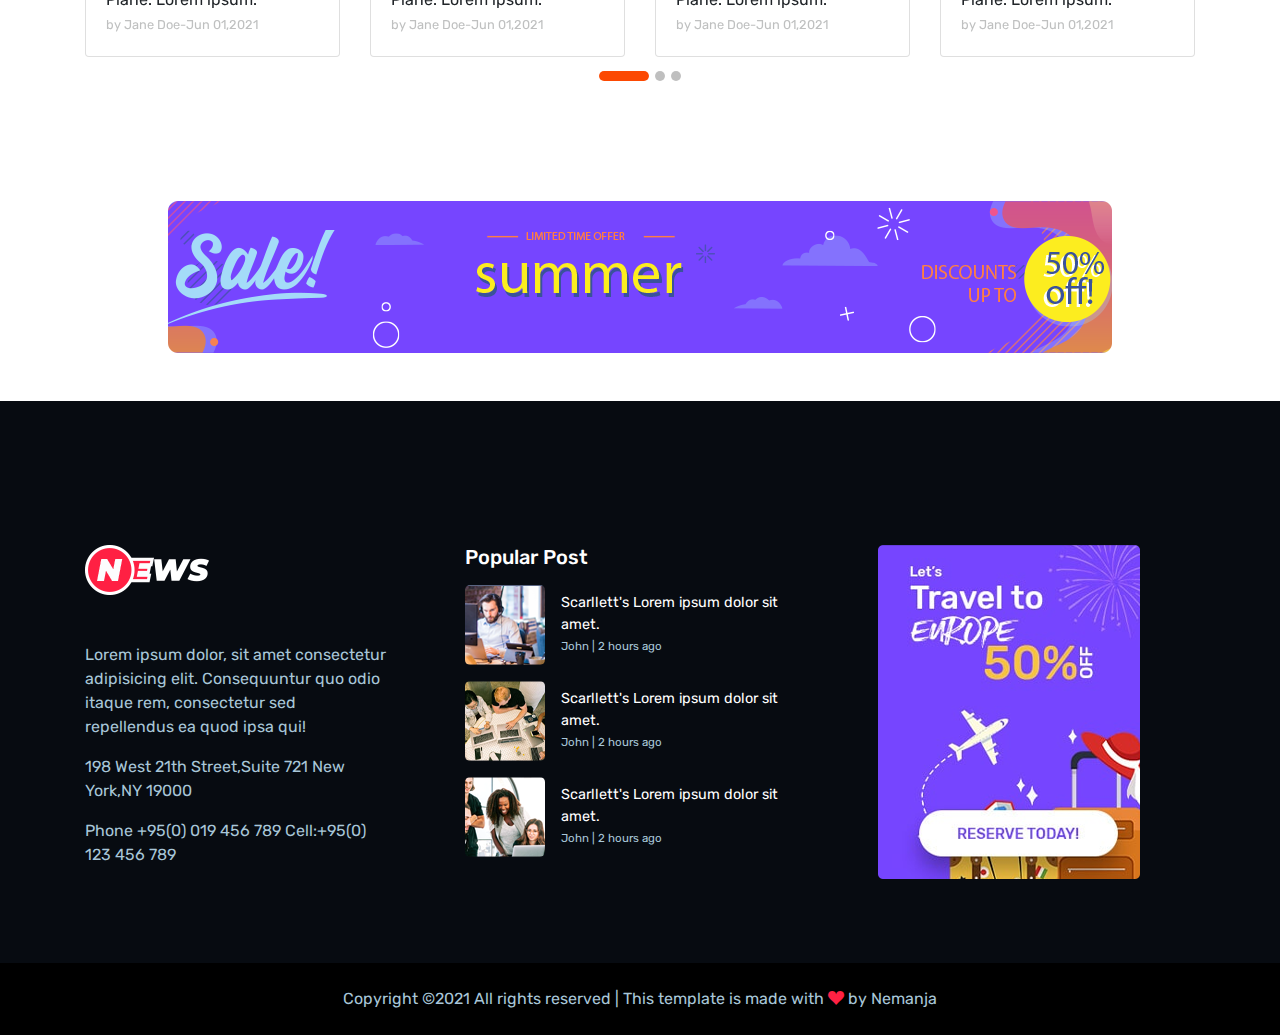
==== commit e0bcadab: "Add files via upload" ====
--- a/index.html
+++ b/index.html
@@ -633,7 +633,10 @@
                     </small>
                   </div>
                 </div>
-                <div class="news-pic-left mt-3 col-lg-12 col-md-6 no-padding">
+               <div class="col-md-6 col-lg-12 no-padding  pl-md-4">
+               <div class="container">
+                 <div class="row">
+                  <div class="news-pic-left mt-3 col-lg-12 col-md-12 no-padding">
                     <img src="img/gallery/most_recent1.png" class="img" alt="">
                     <section class="news-info ml-3">
                       <div class="headline">
@@ -644,7 +647,7 @@
                       </small>
                     </section>
                 </div>
-                <div class="news-pic-left mt-3 col-lg-12 col-md-6 no-padding">
+                <div class="news-pic-left mt-3 col-lg-12 col-md-12 no-padding">
                   <img src="img/gallery/most_recent2.png" class="img" alt="">
                   <section class="news-info ml-3">
                     <div class="headline">
@@ -655,6 +658,9 @@
                     </small>
                   </section>
               </div>
+                 </div>
+               </div>
+               </div>
               </div>
             </div>
           </div>
--- a/css/style.css
+++ b/css/style.css
@@ -9,7 +9,7 @@
 Ljubicasta #8a3ab9
 Narandzasta galerija scroll #fc4902
 Plava footer #070b11
-Footer text plava #416275;
+Footer text plava #a8c6d8;
 */
 /*general*/
 *
@@ -62,19 +62,34 @@
 }
 .main-navbar.nav-bg .active
 {
-    text-decoration: underline;
+    color:#051441 !important;
+}
+.main-navbar.nav-bg .active::after
+{
+    color:white !important;
 }
 .main-navbar .navbar
 {
     padding: 1.5rem 1rem !important;
 }
-.main-navbar .social-networks a:hover i,.main-navbar .search-btn:hover,.main-navbar .nav-link:hover
+.main-navbar .social-networks a:hover i,.main-navbar
 {
     color:#051441 !important;
 }
+.main-navbar .nav-link
+{
+    opacity:1;
+    transition: all .4s;
+}
+.main-navbar .nav-link:hover
+{
+    opacity:0.6;
+    transition: all .4s;
+}
 .main-navbar .nav-link:hover::after
 {
     color:white !important;
+    opacity:1;
 }
 .main-navbar .nav-left .nav-link:not(:last-child)::after
 {
@@ -94,17 +109,35 @@
     border:none; 
     color:white;
 }
+.main-navbar .search-btn:hover
+{
+    color:#ff2143;
+}
 .main-navbar .search-section:hover .search-input
 {
     display: block;
-    transition: all 0.4s;
+    transition: all 0.3s;
+    opacity:1;
     width:200px !important;
     visibility: visible;
 }
+.main-navbar .search-section:hover .flex-row
+{
+   background-color:#051441;
+   transition: all 0.3s;
+   border-radius:5px;
+   padding-right:.6rem;
+}
+.main-navbar .search-section .flex-row
+{
+    transition: all 0.2s;
+   background-color:none;
+   padding-right:.6rem;
+}
 .main-navbar .search-input
 {
     width:0px;
-
+    opacity:0;
     visibility: hidden;
     transition: all 0.4s;
     
@@ -412,7 +445,7 @@
 }
 .footer .about
 {
-    color:#416275;
+    color:#a8c6d8;
 }
 .footer .news-pic-left .img
 {
@@ -422,7 +455,7 @@
 }
 .footer .news-pic-left .meta
 {
-    color:#416275;
+    color:#a8c6d8;
 }
 .footer a:hover
 {
@@ -437,7 +470,7 @@
 .copyright-section
 {
     background-color: #000;
-    color:#416275;
+    color:#a8c6d8;
     
 }
 .copyright-section .heart-icon
@@ -841,6 +874,10 @@
 .team-members-section .member .headline-1:before
 {
     min-width:20px;
+}
+.last-in-row-member
+{
+    padding-right:50px;
 }
 /*BOTTOM AD*/
 .bottom-ad-section
@@ -946,10 +983,15 @@
 /* =================blog details page */
 
 }
+
 /*sm - breakpoint*/
-@media (min-width:576px) and (max-width:767.98px)
-{
-   
+@media (max-width:767.98px)
+{
+    .mt-mobile
+    {
+        margin-top:3rem;
+    }
+    
 }
 /*md - breakpoint*/
 @media (min-width:576px) and (max-width:991.98px) 
@@ -1038,7 +1080,7 @@
 }
 .mt-md
 {
-    margin-top:1rem;
+    margin-top:3rem;
 }
 
 }
